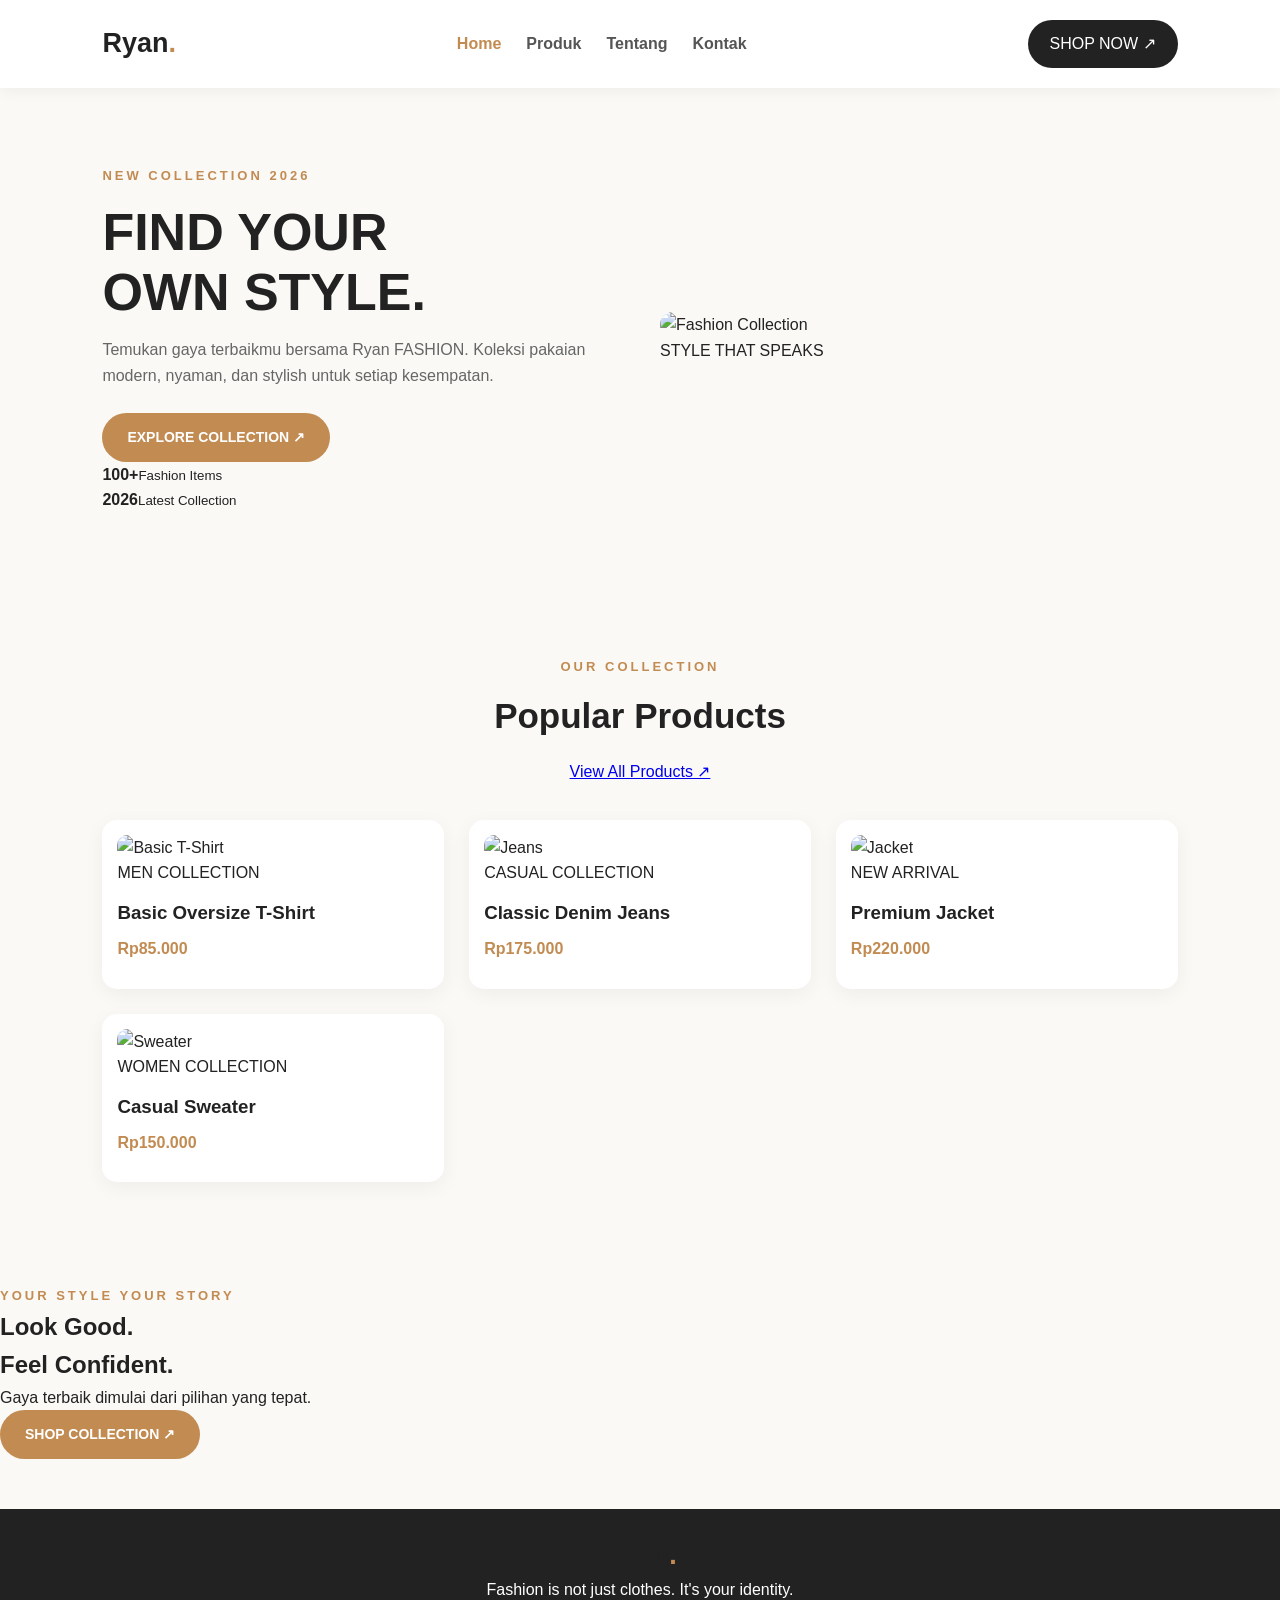
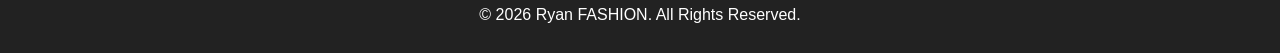
==== index.html @ 741484ca "Update index.html" ====
<!DOCTYPE html>
<html lang="id">
<head>
  <meta charset="UTF-8">
  <meta name="viewport" content="width=device-width, initial-scale=1.0">
  <title>Ryan FASHION - Fashion Store</title>
  <link rel="stylesheet" href="style.css">
</head>
<body>

<header class="navbar">
  <a href="index.html" class="logo">Ryan<span>.</span></a>
  <nav>
    <a class="active" href="index.html">Home</a>
    <a href="produk.html">Produk</a>
    <a href="tentang.html">Tentang</a>
    <a href="kontak.html">Kontak</a>
  </nav>
  <a href="produk.html" class="nav-button">SHOP NOW ↗</a>
</header>

<section class="hero">
  <div class="hero-content">
    <span class="eyebrow">NEW COLLECTION 2026</span>
    <h1>FIND YOUR<br><span>OWN STYLE.</span></h1>
    <p>Temukan gaya terbaikmu bersama Ryan FASHION.
    Koleksi pakaian modern, nyaman, dan stylish untuk setiap kesempatan.</p>
    <a href="produk.html" class="btn">EXPLORE COLLECTION ↗</a>
    <div class="hero-info">
      <div><strong>100+</strong><small>Fashion Items</small></div>
      <div><strong>2026</strong><small>Latest Collection</small></div>
    </div>
  </div>
  <div class="hero-image">
    <img src="https://images.unsplash.com/photo-1483985988355-763728e1935b?w=1000" alt="Fashion Collection">
    <div class="image-label">STYLE THAT SPEAKS</div>
  </div>
</section>

<section class="section">
  <div class="section-heading">
    <div>
      <span class="eyebrow">OUR COLLECTION</span>
      <h2>Popular Products</h2>
    </div>
    <a href="produk.html" class="text-link">View All Products ↗</a>
  </div>

  <div class="products">
    <div class="product-card">
      <img src="https://images.unsplash.com/photo-1521572163474-6864f9cf17ab?w=600" alt="Basic T-Shirt">
      <div class="product-info"><span>MEN COLLECTION</span><h3>Basic Oversize T-Shirt</h3><p>Rp85.000</p></div>
    </div>
    <div class="product-card">
      <img src="https://images.unsplash.com/photo-1542272604-787c3835535d?w=600" alt="Jeans">
      <div class="product-info"><span>CASUAL COLLECTION</span><h3>Classic Denim Jeans</h3><p>Rp175.000</p></div>
    </div>
    <div class="product-card">
      <img src="https://images.unsplash.com/photo-1591047139829-d91aecb6caea?w=600" alt="Jacket">
      <div class="product-info"><span>NEW ARRIVAL</span><h3>Premium Jacket</h3><p>Rp220.000</p></div>
    </div>
    <div class="product-card">
      <img src="https://images.unsplash.com/photo-1434389677669-e08b4cac3105?w=600" alt="Sweater">
      <div class="product-info"><span>WOMEN COLLECTION</span><h3>Casual Sweater</h3><p>Rp150.000</p></div>
    </div>
  </div>
</section>

<section class="promo">
  <div>
    <span class="eyebrow">YOUR STYLE YOUR STORY</span>
    <h2>Look Good.<br>Feel Confident.</h2>
    <p>Gaya terbaik dimulai dari pilihan yang tepat.</p>
    <a href="produk.html" class="btn btn-light">SHOP COLLECTION ↗</a>
  </div>
</section>

<footer>
  <a href="index.html" class="logo footer-logo">Ryan<span>.</span></a>
  <p>Fashion is not just clothes. It's your identity.</p>
  <p class="copyright">© 2026 Ryan FASHION. All Rights Reserved.</p>
</footer>

<script src="script.js"></script>
</body>
</html>
---- style.css ----
* {
  margin: 0;
  padding: 0;
  box-sizing: border-box;
}

body {
  font-family: Arial, sans-serif;
  background: #faf9f6;
  color: #222;
  line-height: 1.6;
}

.navbar {
  display: flex;
  justify-content: space-between;
  align-items: center;
  padding: 20px 8%;
  background: white;
  box-shadow: 0 3px 15px rgba(0,0,0,0.05);
  position: sticky;
  top: 0;
  z-index: 10;
}

.logo {
  font-size: 27px;
  font-weight: bold;
  color: #222;
  text-decoration: none;
}

.logo span {
  color: #c28b52;
}

nav {
  display: flex;
  gap: 25px;
}

nav a {
  text-decoration: none;
  color: #555;
  font-weight: bold;
}

nav a:hover,
nav a.active {
  color: #c28b52;
}

.nav-button {
  background: #222;
  color: white;
  text-decoration: none;
  padding: 11px 22px;
  border-radius: 25px;
}

.hero {
  display: flex;
  align-items: center;
  justify-content: space-between;
  gap: 40px;
  padding: 65px 8%;
  min-height: 500px;
}

.hero-content {
  flex: 1;
}

.hero-content h1 {
  font-size: 52px;
  line-height: 1.15;
  margin: 15px 0;
}

.hero-content p {
  color: #666;
  margin-bottom: 25px;
}

.eyebrow {
  color: #c28b52;
  font-weight: bold;
  letter-spacing: 3px;
  font-size: 13px;
}

.hero-image {
  flex: 1;
}

.hero-image img {
  width: 100%;
  height: 430px;
  object-fit: cover;
  border-radius: 15px;
}

.btn {
  display: inline-block;
  background: #c28b52;
  color: white;
  border: none;
  text-decoration: none;
  padding: 13px 25px;
  border-radius: 30px;
  cursor: pointer;
  font-size: 14px;
  font-weight: bold;
}

.btn:hover {
  background: #a66f3d;
}

.section {
  padding: 65px 8%;
  text-align: center;
}

.section h1,
.section h2 {
  font-size: 35px;
  margin: 10px 0 15px;
}

.products {
  display: grid;
  grid-template-columns: repeat(3, 1fr);
  gap: 25px;
  margin: 35px 0;
}

.product-card {
  background: white;
  padding: 15px;
  border-radius: 15px;
  box-shadow: 0 5px 20px rgba(0,0,0,0.05);
  text-align: left;
}

.product-card img {
  width: 100%;
  height: 250px;
  object-fit: cover;
  border-radius: 10px;
}

.product-card h3 {
  margin-top: 12px;
}

.product-card p {
  color: #c28b52;
  font-weight: bold;
  margin: 8px 0 12px;
}

.product-card .btn {
  width: 100%;
}

.about {
  display: flex;
  align-items: center;
  gap: 50px;
  padding: 80px 8%;
}

.about div {
  flex: 1;
}

.about h1 {
  font-size: 40px;
  margin: 15px 0;
}

.about p {
  color: #666;
  margin-bottom: 18px;
}

.about img {
  width: 48%;
  height: 400px;
  object-fit: cover;
  border-radius: 15px;
}

.contact-grid {
  display: grid;
  grid-template-columns: repeat(3, 1fr);
  gap: 25px;
  margin-top: 40px;
}

.contact-card {
  background: white;
  color: #222;
  text-decoration: none;
  padding: 35px 20px;
  border-radius: 15px;
  box-shadow: 0 5px 20px rgba(0,0,0,0.05);
  transition: 0.3s;
}

.contact-card:hover {
  transform: translateY(-8px);
}

.social-icon {
  font-size: 40px;
  margin-bottom: 10px;
}

.contact-card p {
  color: #777;
  margin-top: 8px;
}

footer {
  text-align: center;
  background: #222;
  color: white;
  padding: 25px;
  margin-top: 50px;
}

@media (max-width: 768px) {
  .navbar {
    flex-direction: column;
    gap: 15px;
  }

  nav {
    flex-wrap: wrap;
    justify-content: center;
    gap: 15px;
  }

  .hero,
  .about {
    flex-direction: column;
  }

  .hero-content h1 {
    font-size: 38px;
  }

  .hero-image img,
  .about img {
    width: 100%;
    height: 300px;
  }

  .products {
    grid-template-columns: repeat(2, 1fr);
  }

  .contact-grid {
    grid-template-columns: 1fr;
  }
}

@media (max-width: 480px) {
  .products {
    grid-template-columns: 1fr;
  }
}
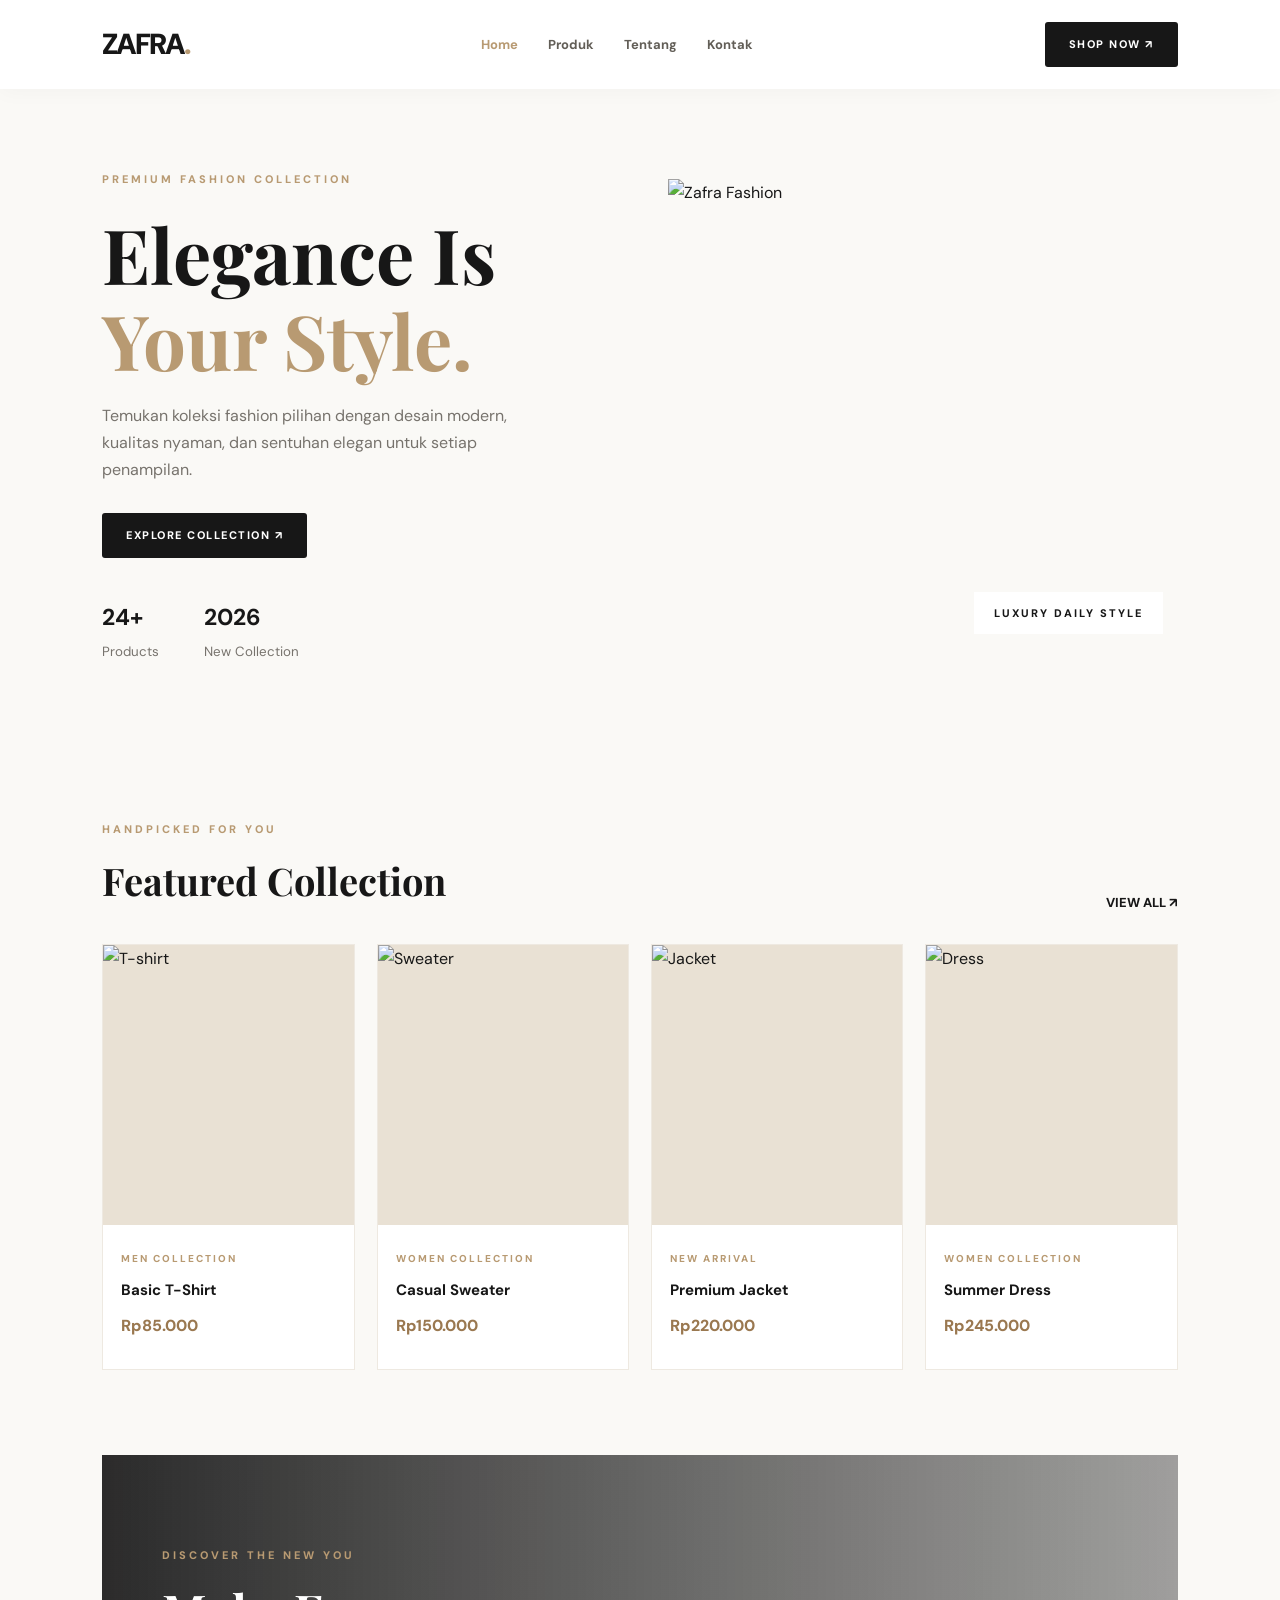
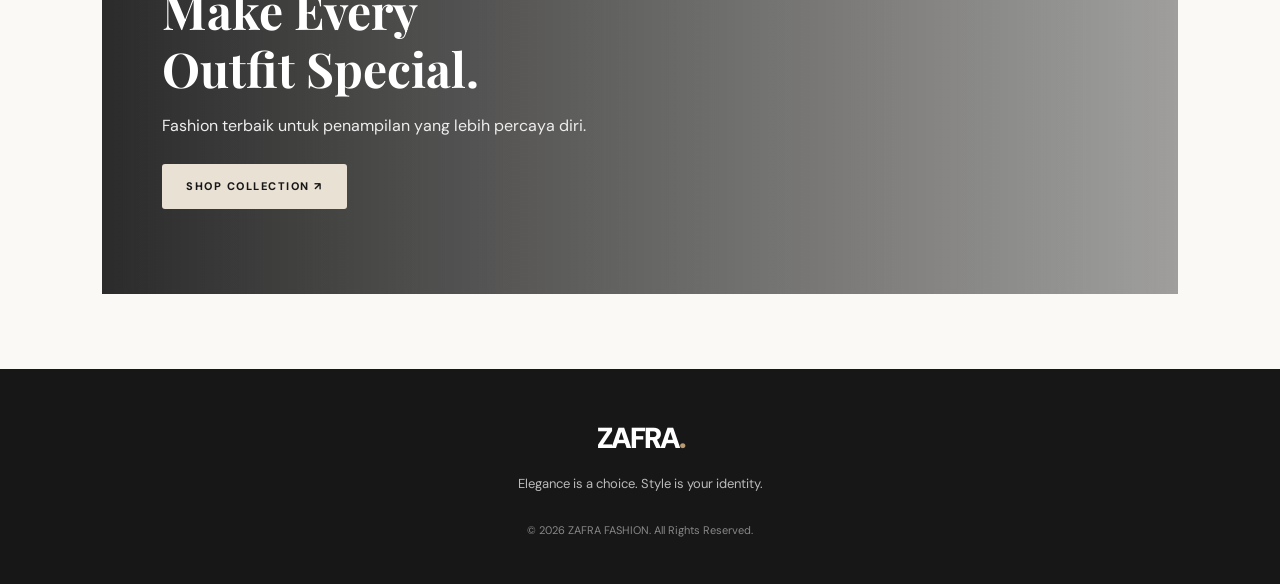
==== commit c985f171: "Update index.html" ====
--- a/index.html
+++ b/index.html
@@ -4,13 +4,13 @@
 <head>
   <meta charset="UTF-8">
   <meta name="viewport" content="width=device-width, initial-scale=1.0">
-  <title>Ryan FASHION - Fashion Store</title>
+  <title>ZAFRA FASHION | Luxury Style</title>
   <link rel="stylesheet" href="style.css">
 </head>
 <body>
 
 <header class="navbar">
-  <a href="index.html" class="logo">Ryan<span>.</span></a>
+  <a href="index.html" class="logo">ZAFRA<span>.</span></a>
   <nav>
     <a class="active" href="index.html">Home</a>
     <a href="produk.html">Produk</a>
@@ -22,64 +22,83 @@
 
 <section class="hero">
   <div class="hero-content">
-    <span class="eyebrow">NEW COLLECTION 2026</span>
-    <h1>FIND YOUR<br><span>OWN STYLE.</span></h1>
-    <p>Temukan gaya terbaikmu bersama Ryan FASHION.
-    Koleksi pakaian modern, nyaman, dan stylish untuk setiap kesempatan.</p>
+    <span class="eyebrow">PREMIUM FASHION COLLECTION</span>
+    <h1>Elegance Is<br><span>Your Style.</span></h1>
+    <p>Temukan koleksi fashion pilihan dengan desain modern,
+    kualitas nyaman, dan sentuhan elegan untuk setiap penampilan.</p>
     <a href="produk.html" class="btn">EXPLORE COLLECTION ↗</a>
-    <div class="hero-info">
-      <div><strong>100+</strong><small>Fashion Items</small></div>
-      <div><strong>2026</strong><small>Latest Collection</small></div>
+
+    <div class="hero-stats">
+      <div><strong>24+</strong><small>Products</small></div>
+      <div><strong>2026</strong><small>New Collection</small></div>
     </div>
   </div>
+
   <div class="hero-image">
-    <img src="https://images.unsplash.com/photo-1483985988355-763728e1935b?w=1000" alt="Fashion Collection">
-    <div class="image-label">STYLE THAT SPEAKS</div>
+    <img src="https://images.unsplash.com/photo-1483985988355-763728e1935b?w=1000" alt="Zafra Fashion">
+    <div class="image-label">LUXURY DAILY STYLE</div>
   </div>
 </section>
 
 <section class="section">
   <div class="section-heading">
     <div>
-      <span class="eyebrow">OUR COLLECTION</span>
-      <h2>Popular Products</h2>
+      <span class="eyebrow">HANDPICKED FOR YOU</span>
+      <h2>Featured Collection</h2>
     </div>
-    <a href="produk.html" class="text-link">View All Products ↗</a>
+    <a href="produk.html" class="text-link">VIEW ALL ↗</a>
   </div>
 
   <div class="products">
     <div class="product-card">
-      <img src="https://images.unsplash.com/photo-1521572163474-6864f9cf17ab?w=600" alt="Basic T-Shirt">
-      <div class="product-info"><span>MEN COLLECTION</span><h3>Basic Oversize T-Shirt</h3><p>Rp85.000</p></div>
+      <img src="https://images.unsplash.com/photo-1521572163474-6864f9cf17ab?w=600" alt="T-shirt">
+      <div class="product-info">
+        <span>MEN COLLECTION</span>
+        <h3>Basic T-Shirt</h3>
+        <p>Rp85.000</p>
+      </div>
     </div>
+
     <div class="product-card">
-      <img src="https://images.unsplash.com/photo-1542272604-787c3835535d?w=600" alt="Jeans">
-      <div class="product-info"><span>CASUAL COLLECTION</span><h3>Classic Denim Jeans</h3><p>Rp175.000</p></div>
+      <img src="https://images.unsplash.com/photo-1434389677669-e08b4cac3105?w=600" alt="Sweater">
+      <div class="product-info">
+        <span>WOMEN COLLECTION</span>
+        <h3>Casual Sweater</h3>
+        <p>Rp150.000</p>
+      </div>
     </div>
+
     <div class="product-card">
       <img src="https://images.unsplash.com/photo-1591047139829-d91aecb6caea?w=600" alt="Jacket">
-      <div class="product-info"><span>NEW ARRIVAL</span><h3>Premium Jacket</h3><p>Rp220.000</p></div>
+      <div class="product-info">
+        <span>NEW ARRIVAL</span>
+        <h3>Premium Jacket</h3>
+        <p>Rp220.000</p>
+      </div>
     </div>
+
     <div class="product-card">
-      <img src="https://images.unsplash.com/photo-1434389677669-e08b4cac3105?w=600" alt="Sweater">
-      <div class="product-info"><span>WOMEN COLLECTION</span><h3>Casual Sweater</h3><p>Rp150.000</p></div>
+      <img src="https://images.unsplash.com/photo-1496747611176-843222e1e57c?w=600" alt="Dress">
+      <div class="product-info">
+        <span>WOMEN COLLECTION</span>
+        <h3>Summer Dress</h3>
+        <p>Rp245.000</p>
+      </div>
     </div>
   </div>
 </section>
 
 <section class="promo">
-  <div>
-    <span class="eyebrow">YOUR STYLE YOUR STORY</span>
-    <h2>Look Good.<br>Feel Confident.</h2>
-    <p>Gaya terbaik dimulai dari pilihan yang tepat.</p>
-    <a href="produk.html" class="btn btn-light">SHOP COLLECTION ↗</a>
-  </div>
+  <span class="eyebrow">DISCOVER THE NEW YOU</span>
+  <h2>Make Every<br>Outfit Special.</h2>
+  <p>Fashion terbaik untuk penampilan yang lebih percaya diri.</p>
+  <a href="produk.html" class="btn btn-light">SHOP COLLECTION ↗</a>
 </section>
 
 <footer>
-  <a href="index.html" class="logo footer-logo">Ryan<span>.</span></a>
-  <p>Fashion is not just clothes. It's your identity.</p>
-  <p class="copyright">© 2026 Ryan FASHION. All Rights Reserved.</p>
+  <a href="index.html" class="logo footer-logo">ZAFRA<span>.</span></a>
+  <p>Elegance is a choice. Style is your identity.</p>
+  <p class="copyright">© 2026 ZAFRA FASHION. All Rights Reserved.</p>
 </footer>
 
 <script src="script.js"></script>
--- a/style.css
+++ b/style.css
@@ -1,3 +1,14 @@
+
+@import url('https://fonts.googleapis.com/css2?family=DM+Sans:wght@400;500;600;700;800&family=Playfair+Display:wght@500;600;700;800&display=swap');
+
+:root {
+  --black: #171717;
+  --gold: #b89a72;
+  --cream: #e9e1d4;
+  --ivory: #faf9f6;
+  --white: #ffffff;
+  --gray: #77736d;
+}
 
 * {
   margin: 0;
@@ -5,270 +16,555 @@
   box-sizing: border-box;
 }
 
+html {
+  scroll-behavior: smooth;
+}
+
 body {
-  font-family: Arial, sans-serif;
-  background: #faf9f6;
-  color: #222;
-  line-height: 1.6;
+  font-family: 'DM Sans', sans-serif;
+  background: var(--ivory);
+  color: var(--black);
+  line-height: 1.7;
+}
+
+img {
+  max-width: 100%;
+  display: block;
+}
+
+a {
+  transition: .3s ease;
 }
 
 .navbar {
-  display: flex;
+  background: var(--white);
+  padding: 20px 8%;
+  display: flex;
+  align-items: center;
   justify-content: space-between;
-  align-items: center;
-  padding: 20px 8%;
-  background: white;
-  box-shadow: 0 3px 15px rgba(0,0,0,0.05);
   position: sticky;
   top: 0;
-  z-index: 10;
+  z-index: 100;
+  box-shadow: 0 3px 20px #00000008;
 }
 
 .logo {
-  font-size: 27px;
-  font-weight: bold;
-  color: #222;
+  color: var(--black);
+  font-size: 29px;
+  font-weight: 900;
+  letter-spacing: -2px;
   text-decoration: none;
 }
 
 .logo span {
-  color: #c28b52;
+  color: var(--gold);
 }
 
 nav {
   display: flex;
-  gap: 25px;
+  gap: 30px;
 }
 
 nav a {
   text-decoration: none;
-  color: #555;
-  font-weight: bold;
+  color: #625e57;
+  font-size: 13px;
+  font-weight: 700;
 }
 
 nav a:hover,
 nav a.active {
-  color: #c28b52;
-}
-
-.nav-button {
-  background: #222;
+  color: var(--gold);
+}
+
+.nav-button,
+.btn {
+  display: inline-block;
+  background: var(--black);
   color: white;
+  padding: 13px 24px;
   text-decoration: none;
-  padding: 11px 22px;
-  border-radius: 25px;
+  border: none;
+  border-radius: 3px;
+  font-size: 11px;
+  font-weight: 800;
+  letter-spacing: 1.5px;
+  cursor: pointer;
+}
+
+.nav-button:hover,
+.btn:hover {
+  background: var(--gold);
+  transform: translateY(-3px);
+}
+
+.eyebrow {
+  color: var(--gold);
+  font-size: 11px;
+  font-weight: 800;
+  letter-spacing: 3px;
 }
 
 .hero {
   display: flex;
   align-items: center;
-  justify-content: space-between;
-  gap: 40px;
-  padding: 65px 8%;
-  min-height: 500px;
+  gap: 55px;
+  padding: 75px 8%;
+  min-height: 580px;
 }
 
 .hero-content {
   flex: 1;
 }
 
-.hero-content h1 {
-  font-size: 52px;
-  line-height: 1.15;
-  margin: 15px 0;
+.hero h1 {
+  font-family: 'Playfair Display', serif;
+  font-size: clamp(48px, 6vw, 76px);
+  line-height: 1.12;
+  margin: 20px 0;
+}
+
+.hero h1 span,
+.page-banner h1 span {
+  color: var(--gold);
 }
 
 .hero-content p {
-  color: #666;
-  margin-bottom: 25px;
-}
-
-.eyebrow {
-  color: #c28b52;
-  font-weight: bold;
-  letter-spacing: 3px;
-  font-size: 13px;
+  color: var(--gray);
+  max-width: 450px;
+  margin-bottom: 30px;
 }
 
 .hero-image {
   flex: 1;
+  position: relative;
 }
 
 .hero-image img {
   width: 100%;
-  height: 430px;
+  height: 470px;
   object-fit: cover;
-  border-radius: 15px;
-}
-
-.btn {
-  display: inline-block;
-  background: #c28b52;
-  color: white;
-  border: none;
+}
+
+.image-label {
+  position: absolute;
+  right: 15px;
+  bottom: 15px;
+  background: white;
+  padding: 12px 20px;
+  font-size: 11px;
+  font-weight: 800;
+  letter-spacing: 2px;
+}
+
+.hero-stats {
+  display: flex;
+  gap: 45px;
+  margin-top: 40px;
+}
+
+.hero-stats strong {
+  display: block;
+  font-size: 23px;
+}
+
+.hero-stats small {
+  color: var(--gray);
+}
+
+.section {
+  padding: 75px 8%;
+}
+
+.section-heading {
+  display: flex;
+  align-items: end;
+  justify-content: space-between;
+  margin-bottom: 30px;
+}
+
+.section h2 {
+  font-family: 'Playfair Display', serif;
+  font-size: 38px;
+  margin-top: 8px;
+}
+
+.text-link {
+  color: var(--black);
   text-decoration: none;
-  padding: 13px 25px;
-  border-radius: 30px;
-  cursor: pointer;
-  font-size: 14px;
-  font-weight: bold;
-}
-
-.btn:hover {
-  background: #a66f3d;
-}
-
-.section {
-  padding: 65px 8%;
-  text-align: center;
-}
-
-.section h1,
-.section h2 {
-  font-size: 35px;
-  margin: 10px 0 15px;
+  font-size: 13px;
+  font-weight: 800;
 }
 
 .products {
   display: grid;
-  grid-template-columns: repeat(3, 1fr);
-  gap: 25px;
-  margin: 35px 0;
+  grid-template-columns: repeat(4, minmax(0, 1fr));
+  gap: 22px;
 }
 
 .product-card {
   background: white;
-  padding: 15px;
-  border-radius: 15px;
-  box-shadow: 0 5px 20px rgba(0,0,0,0.05);
-  text-align: left;
+  overflow: hidden;
+  transition: .3s;
+  border: 1px solid #eee9e1;
+}
+
+.product-card:hover {
+  transform: translateY(-7px);
+  box-shadow: 0 15px 35px #00000012;
 }
 
 .product-card img {
   width: 100%;
-  height: 250px;
+  height: 280px;
   object-fit: cover;
-  border-radius: 10px;
-}
-
-.product-card h3 {
-  margin-top: 12px;
-}
-
-.product-card p {
-  color: #c28b52;
-  font-weight: bold;
-  margin: 8px 0 12px;
-}
-
-.product-card .btn {
+  background: var(--cream);
+}
+
+.product-info {
+  padding: 18px;
+}
+
+.product-info span {
+  color: var(--gold);
+  font-size: 10px;
+  font-weight: 800;
+  letter-spacing: 2px;
+}
+
+.product-info h3 {
+  font-size: 15px;
+  margin: 8px 0;
+}
+
+.product-info p {
+  font-weight: 800;
+  color: #9a7850;
+  margin-bottom: 12px;
+}
+
+.product-info .btn {
   width: 100%;
+  text-align: center;
+}
+
+.promo {
+  margin: 10px 8% 75px;
+  padding: 85px 60px;
+  color: white;
+  background: linear-gradient(90deg, #171717e8, #17171766),
+    url('https://images.unsplash.com/photo-1441986300917-64674bd600d8?w=1400') center/cover;
+}
+
+.promo h2 {
+  font-family: 'Playfair Display', serif;
+  font-size: 48px;
+  line-height: 1.2;
+  margin: 15px 0;
+}
+
+.promo p {
+  margin-bottom: 25px;
+  color: #eee;
+}
+
+.btn-light {
+  background: var(--cream);
+  color: var(--black);
+}
+
+.page-banner {
+  text-align: center;
+  padding: 95px 20px;
+  background: var(--cream);
+}
+
+.page-banner h1 {
+  font-family: 'Playfair Display', serif;
+  font-size: clamp(42px, 6vw, 68px);
+  margin: 15px 0;
+}
+
+.page-banner p {
+  color: var(--gray);
+}
+
+.shop-toolbar {
+  display: grid;
+  grid-template-columns: 1fr 220px 180px;
+  gap: 12px;
+  margin-bottom: 30px;
+}
+
+.shop-toolbar input,
+.shop-toolbar select {
+  padding: 15px;
+  border: 1px solid #e2ddd4;
+  background: white;
+  font: inherit;
+  outline-color: var(--gold);
+  border-radius: 3px;
+}
+
+.product-count {
+  color: var(--gray);
+  font-size: 13px;
+  margin-bottom: 20px;
+}
+
+.empty-message {
+  text-align: center;
+  padding: 40px;
+  color: var(--gray);
 }
 
 .about {
   display: flex;
   align-items: center;
-  gap: 50px;
+  gap: 55px;
   padding: 80px 8%;
 }
 
-.about div {
+.about-image,
+.about-content {
   flex: 1;
 }
 
-.about h1 {
-  font-size: 40px;
+.about-image img {
+  width: 100%;
+  height: 470px;
+  object-fit: cover;
+}
+
+.about-content h2 {
+  font-family: 'Playfair Display', serif;
+  font-size: 44px;
+  line-height: 1.2;
   margin: 15px 0;
 }
 
-.about p {
-  color: #666;
+.about-content p {
+  color: var(--gray);
   margin-bottom: 18px;
 }
 
-.about img {
-  width: 48%;
-  height: 400px;
-  object-fit: cover;
-  border-radius: 15px;
+.values {
+  display: grid;
+  grid-template-columns: repeat(3, 1fr);
+  gap: 22px;
+  padding: 20px 8% 80px;
+}
+
+.values div {
+  background: white;
+  padding: 35px;
+  border: 1px solid #eee9e1;
+}
+
+.values span {
+  color: var(--gold);
+  font-size: 28px;
+  font-weight: 900;
+}
+
+.values h3 {
+  margin: 12px 0;
+}
+
+.values p {
+  color: var(--gray);
+  font-size: 14px;
+}
+
+.contact {
+  text-align: center;
+}
+
+.contact-description {
+  color: var(--gray);
+  max-width: 520px;
+  margin: 12px auto;
 }
 
 .contact-grid {
   display: grid;
   grid-template-columns: repeat(3, 1fr);
   gap: 25px;
-  margin-top: 40px;
+  margin-top: 45px;
 }
 
 .contact-card {
   background: white;
-  color: #222;
+  padding: 42px 20px;
   text-decoration: none;
-  padding: 35px 20px;
-  border-radius: 15px;
-  box-shadow: 0 5px 20px rgba(0,0,0,0.05);
-  transition: 0.3s;
+  color: var(--black);
+  border: 1px solid #eee9e1;
+  transition: .3s;
 }
 
 .contact-card:hover {
-  transform: translateY(-8px);
+  transform: translateY(-10px);
+  box-shadow: 0 15px 35px #00000012;
 }
 
 .social-icon {
-  font-size: 40px;
-  margin-bottom: 10px;
+  width: 70px;
+  height: 70px;
+  margin: auto auto 18px;
+  border-radius: 50%;
+  display: flex;
+  justify-content: center;
+  align-items: center;
+  background: var(--cream);
+}
+
+.social-icon svg {
+  width: 35px;
+  height: 35px;
+}
+
+.instagram .social-icon { color: #d62976; }
+.tiktok .social-icon { color: #111; }
+.whatsapp .social-icon { color: #20a45a; }
+
+.contact-card h3 {
+  font-size: 21px;
 }
 
 .contact-card p {
-  color: #777;
-  margin-top: 8px;
+  color: var(--gray);
+  font-size: 13px;
+}
+
+.social-link {
+  display: inline-block;
+  color: var(--gold);
+  font-size: 11px;
+  font-weight: 900;
+  letter-spacing: 2px;
+  margin-top: 20px;
+}
+
+.contact-bottom {
+  text-align: center;
+  background: var(--black);
+  color: white;
+  padding: 70px 20px;
+}
+
+.contact-bottom h2 {
+  font-family: 'Playfair Display', serif;
+  font-size: 32px;
+}
+
+.contact-bottom p {
+  color: #ccc;
+  margin: 12px 0 25px;
 }
 
 footer {
   text-align: center;
-  background: #222;
+  padding: 45px 20px;
+  background: var(--black);
   color: white;
-  padding: 25px;
-  margin-top: 50px;
-}
-
-@media (max-width: 768px) {
+}
+
+.footer-logo {
+  color: white;
+}
+
+footer p {
+  color: #bbb;
+  font-size: 13px;
+  margin-top: 10px;
+}
+
+footer .copyright {
+  color: #888;
+  margin-top: 25px;
+  font-size: 11px;
+}
+
+@media(max-width: 1000px) {
+  .products {
+    grid-template-columns: repeat(3, 1fr);
+  }
+}
+
+@media(max-width: 700px) {
   .navbar {
     flex-direction: column;
-    gap: 15px;
+    gap: 17px;
   }
 
   nav {
     flex-wrap: wrap;
     justify-content: center;
-    gap: 15px;
+    gap: 16px;
   }
 
   .hero,
   .about {
     flex-direction: column;
-  }
-
-  .hero-content h1 {
-    font-size: 38px;
+    padding: 45px 6%;
   }
 
   .hero-image img,
-  .about img {
-    width: 100%;
-    height: 300px;
+  .about-image img {
+    height: 330px;
+  }
+
+  .hero h1 {
+    font-size: 48px;
+  }
+
+  .section {
+    padding: 50px 6%;
   }
 
   .products {
     grid-template-columns: repeat(2, 1fr);
-  }
-
-  .contact-grid {
+    gap: 12px;
+  }
+
+  .product-card img {
+    height: 220px;
+  }
+
+  .product-info {
+    padding: 12px;
+  }
+
+  .product-info h3 {
+    font-size: 13px;
+  }
+
+  .shop-toolbar {
     grid-template-columns: 1fr;
   }
-}
-
-@media (max-width: 480px) {
+
+  .contact-grid,
+  .values {
+    grid-template-columns: 1fr;
+  }
+
+  .promo {
+    margin: 10px 6% 40px;
+    padding: 50px 25px;
+  }
+
+  .promo h2 {
+    font-size: 36px;
+  }
+
+  .section-heading {
+    align-items: start;
+    flex-direction: column;
+    gap: 12px;
+  }
+}
+
+@media(max-width: 380px) {
   .products {
     grid-template-columns: 1fr;
   }
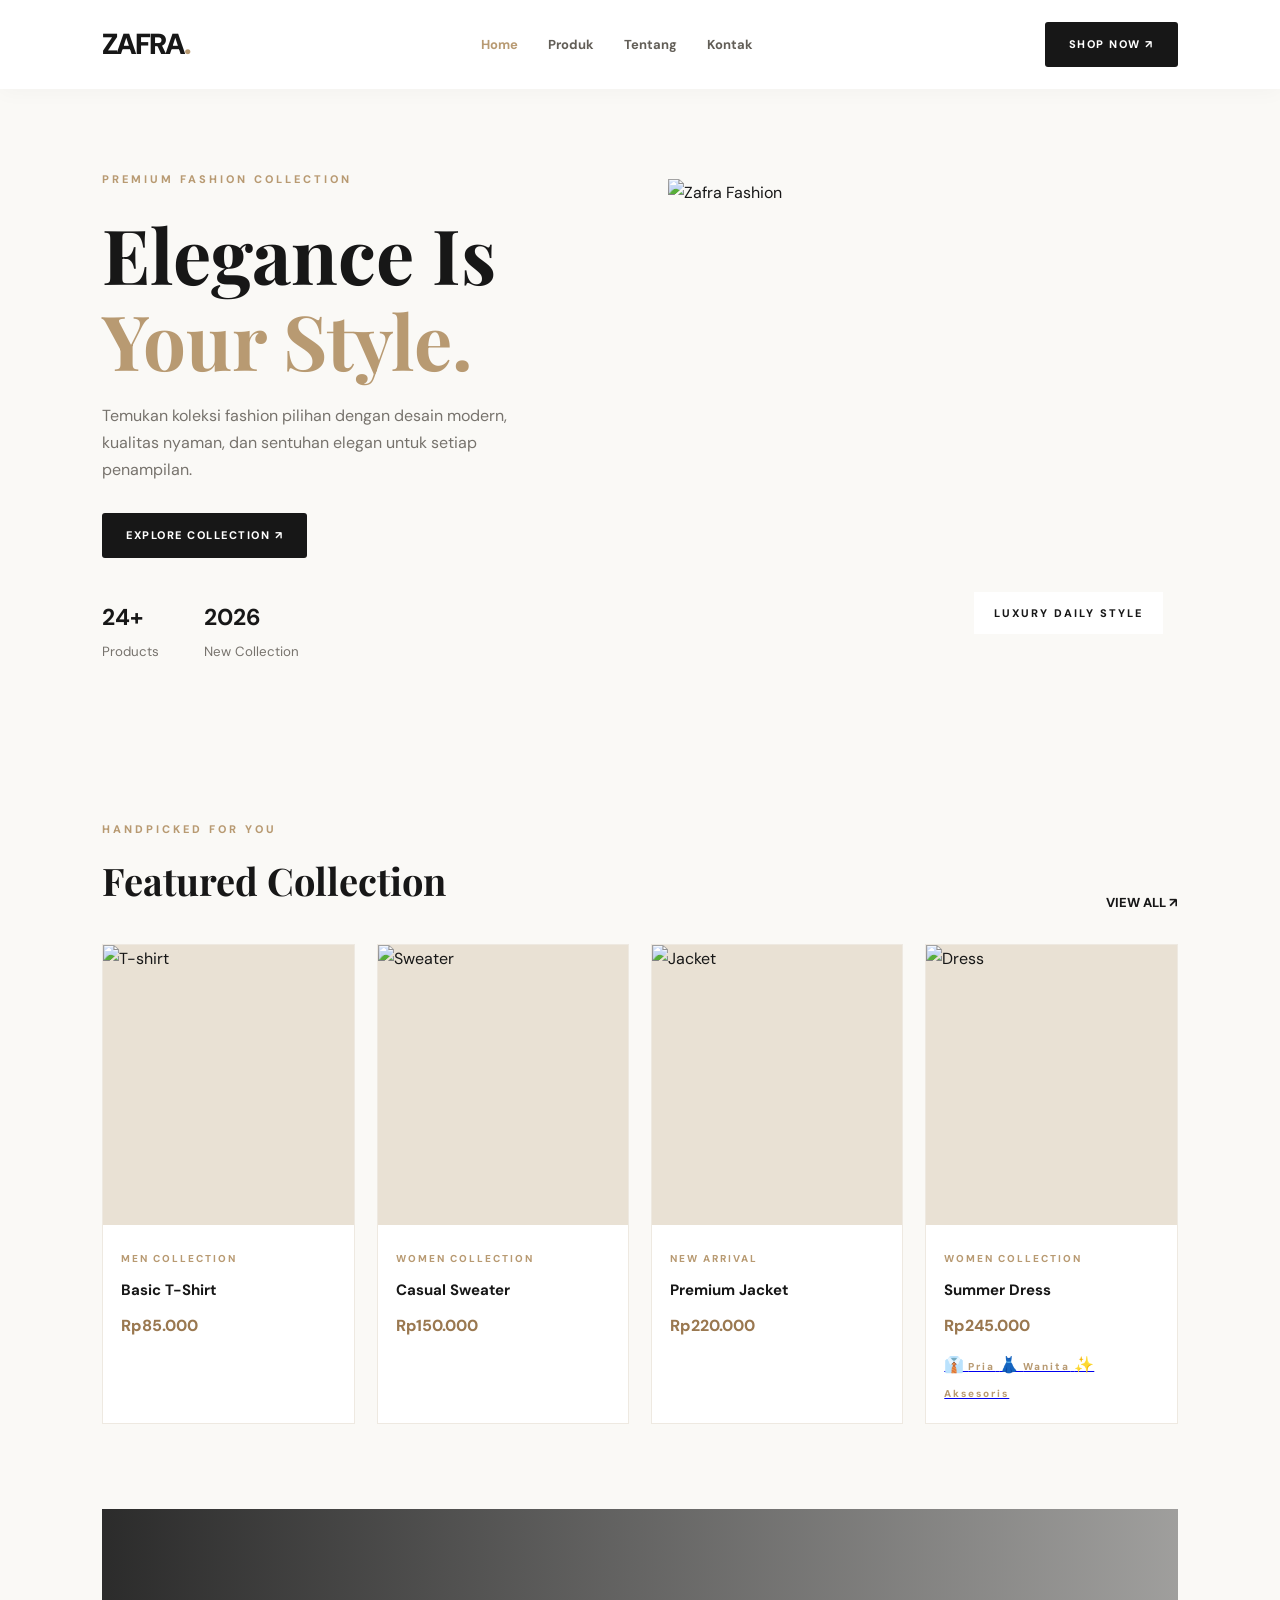
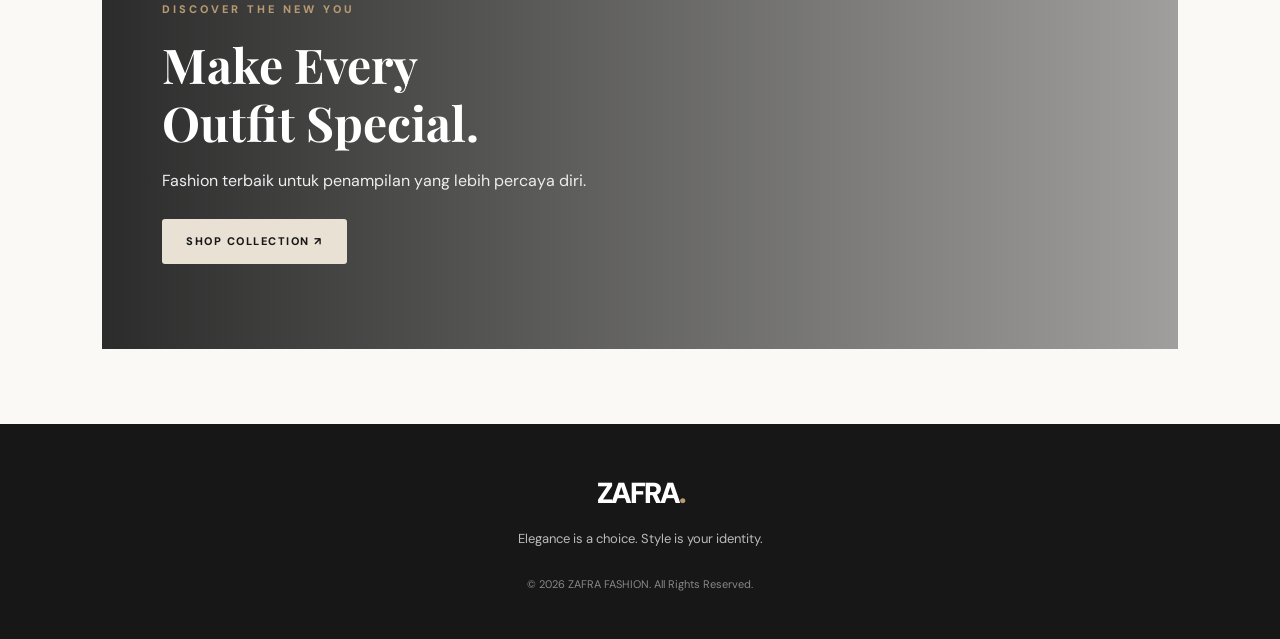
==== commit 61339ac2: "Update index.html" ====
--- a/index.html
+++ b/index.html
@@ -83,6 +83,23 @@
         <span>WOMEN COLLECTION</span>
         <h3>Summer Dress</h3>
         <p>Rp245.000</p>
+
+
+        <div class="category-grid">
+
+  <a href="produk.html?category=Pria" class="category-card">
+    👔 <span>Pria</span>
+  </a>
+
+  <a href="produk.html?category=Wanita" class="category-card">
+    👗 <span>Wanita</span>
+  </a>
+
+  <a href="produk.html?category=Aksesoris" class="category-card">
+    ✨ <span>Aksesoris</span>
+  </a>
+
+</div>
       </div>
     </div>
   </div>
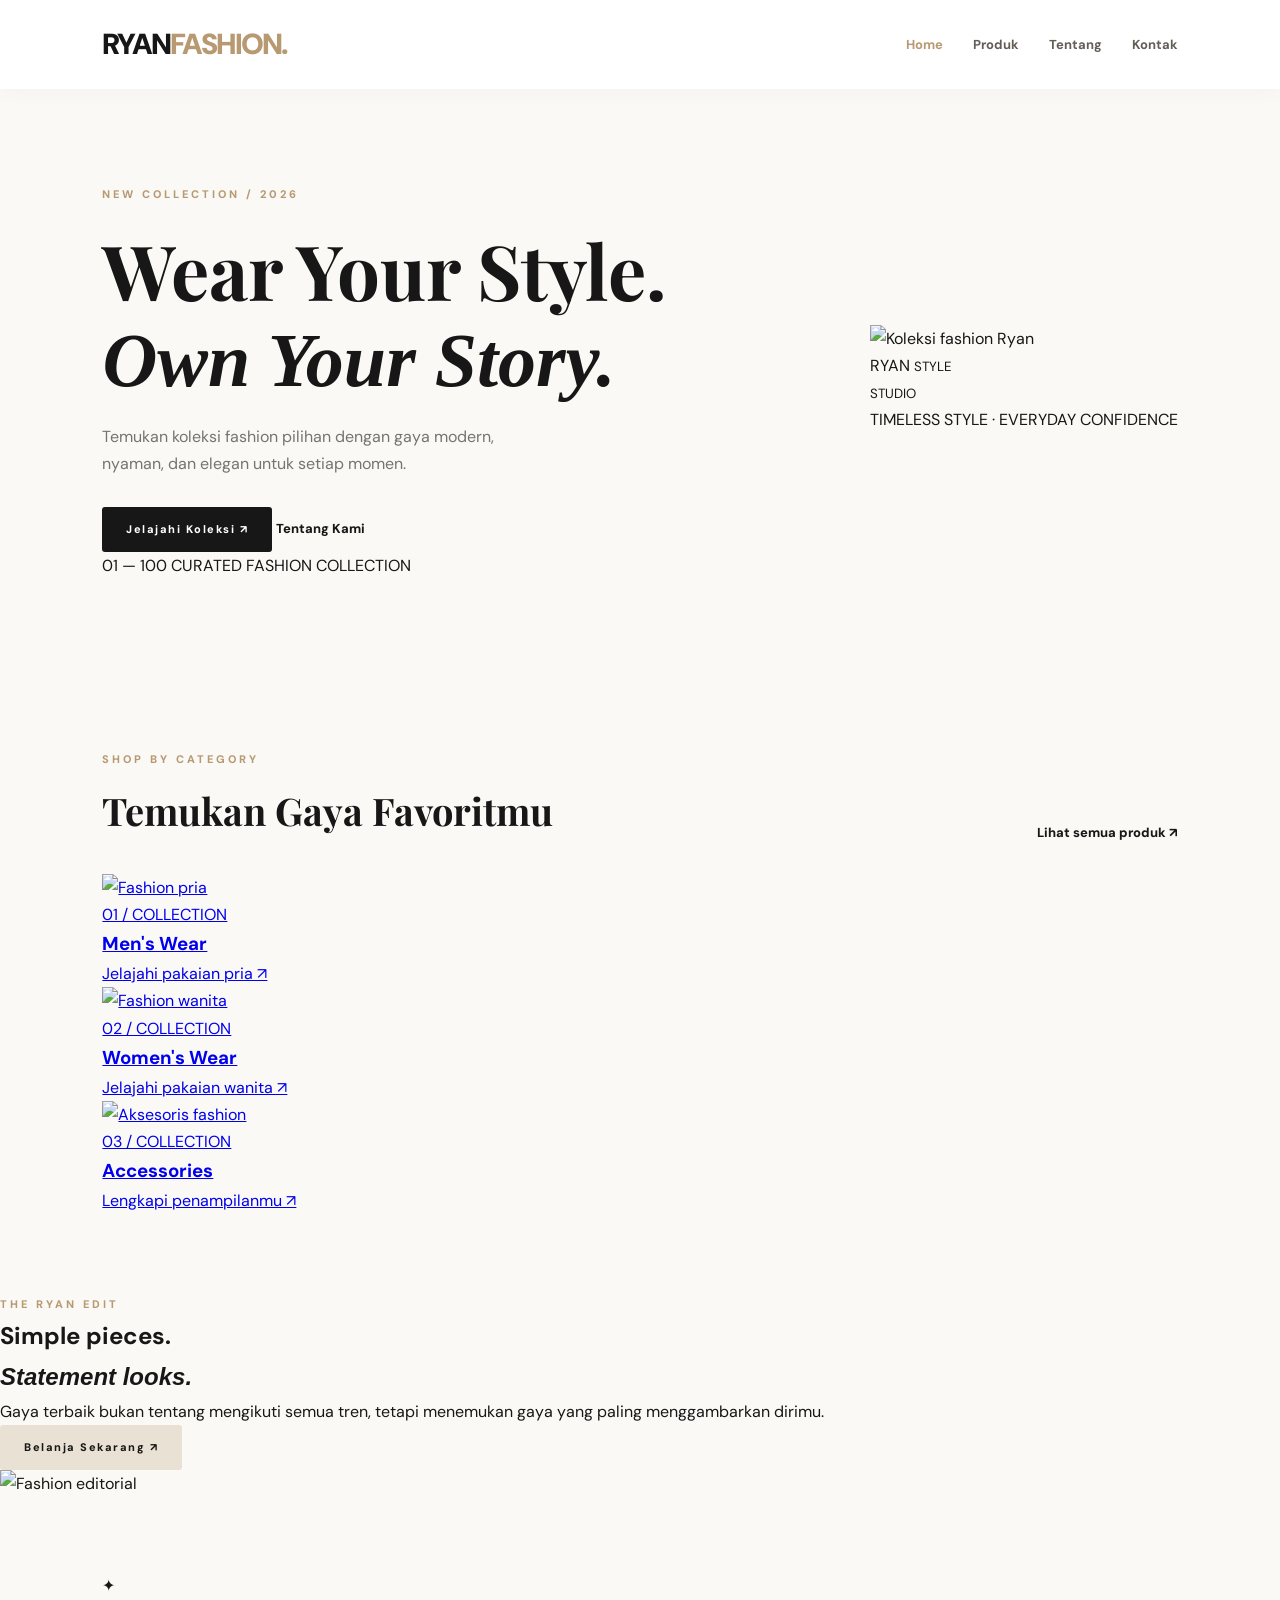
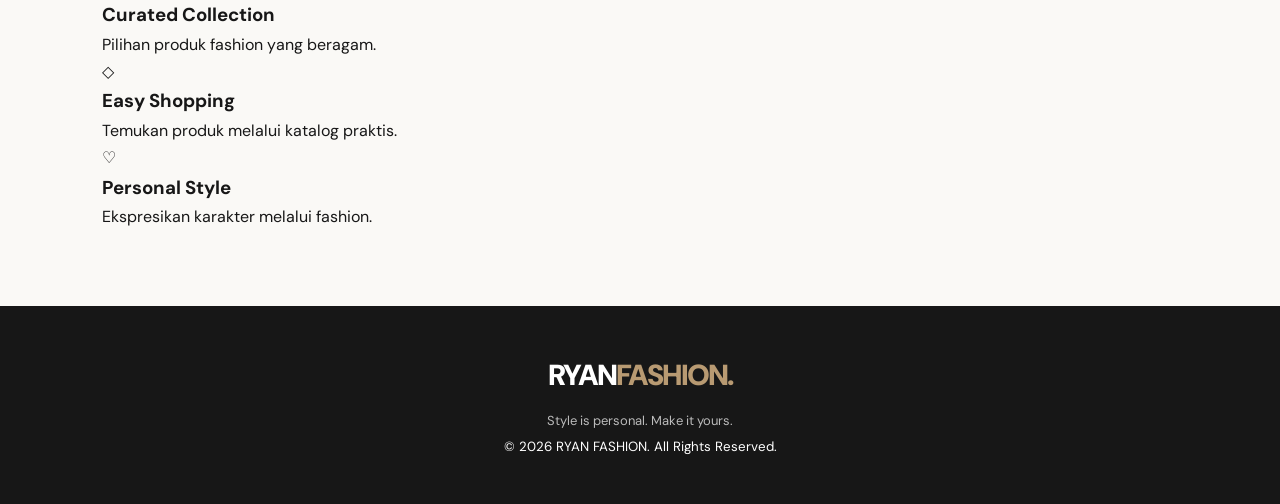
==== commit b18aba6a: "Update index.html" ====
--- a/index.html
+++ b/index.html
@@ -4,120 +4,91 @@
 <head>
   <meta charset="UTF-8">
   <meta name="viewport" content="width=device-width, initial-scale=1.0">
-  <title>ZAFRA FASHION | Luxury Style</title>
+  <title>RYAN FASHION | Home</title>
   <link rel="stylesheet" href="style.css">
 </head>
 <body>
 
 <header class="navbar">
-  <a href="index.html" class="logo">ZAFRA<span>.</span></a>
+  <a class="logo" href="index.html">RYAN<span>FASHION.</span></a>
   <nav>
     <a class="active" href="index.html">Home</a>
     <a href="produk.html">Produk</a>
     <a href="tentang.html">Tentang</a>
     <a href="kontak.html">Kontak</a>
   </nav>
-  <a href="produk.html" class="nav-button">SHOP NOW ↗</a>
 </header>
 
 <section class="hero">
   <div class="hero-content">
-    <span class="eyebrow">PREMIUM FASHION COLLECTION</span>
-    <h1>Elegance Is<br><span>Your Style.</span></h1>
-    <p>Temukan koleksi fashion pilihan dengan desain modern,
-    kualitas nyaman, dan sentuhan elegan untuk setiap penampilan.</p>
-    <a href="produk.html" class="btn">EXPLORE COLLECTION ↗</a>
-
-    <div class="hero-stats">
-      <div><strong>24+</strong><small>Products</small></div>
-      <div><strong>2026</strong><small>New Collection</small></div>
+    <span class="eyebrow">NEW COLLECTION / 2026</span>
+    <h1>Wear Your Style.<br><em>Own Your Story.</em></h1>
+    <p>Temukan koleksi fashion pilihan dengan gaya modern, nyaman, dan elegan untuk setiap momen.</p>
+    <div class="hero-actions">
+      <a href="produk.html" class="btn">Jelajahi Koleksi <span>↗</span></a>
+      <a href="tentang.html" class="text-link">Tentang Kami</a>
+    </div>
+    <div class="hero-note">
+      <span>01 — 100</span>
+      <span>CURATED FASHION COLLECTION</span>
     </div>
   </div>
-
-  <div class="hero-image">
-    <img src="https://images.unsplash.com/photo-1483985988355-763728e1935b?w=1000" alt="Zafra Fashion">
-    <div class="image-label">LUXURY DAILY STYLE</div>
+  <div class="hero-visual">
+    <img src="https://images.unsplash.com/photo-1483985988355-763728e1935b?w=1000" alt="Koleksi fashion Ryan">
+    <div class="hero-stamp">
+      <span>RYAN</span>
+      <small>STYLE<br>STUDIO</small>
+    </div>
+    <div class="hero-caption">TIMELESS STYLE · EVERYDAY CONFIDENCE</div>
   </div>
 </section>
 
 <section class="section">
   <div class="section-heading">
     <div>
-      <span class="eyebrow">HANDPICKED FOR YOU</span>
-      <h2>Featured Collection</h2>
+      <span class="eyebrow">SHOP BY CATEGORY</span>
+      <h2>Temukan Gaya Favoritmu</h2>
     </div>
-    <a href="produk.html" class="text-link">VIEW ALL ↗</a>
+    <a href="produk.html" class="text-link">Lihat semua produk ↗</a>
   </div>
 
-  <div class="products">
-    <div class="product-card">
-      <img src="https://images.unsplash.com/photo-1521572163474-6864f9cf17ab?w=600" alt="T-shirt">
-      <div class="product-info">
-        <span>MEN COLLECTION</span>
-        <h3>Basic T-Shirt</h3>
-        <p>Rp85.000</p>
-      </div>
-    </div>
-
-    <div class="product-card">
-      <img src="https://images.unsplash.com/photo-1434389677669-e08b4cac3105?w=600" alt="Sweater">
-      <div class="product-info">
-        <span>WOMEN COLLECTION</span>
-        <h3>Casual Sweater</h3>
-        <p>Rp150.000</p>
-      </div>
-    </div>
-
-    <div class="product-card">
-      <img src="https://images.unsplash.com/photo-1591047139829-d91aecb6caea?w=600" alt="Jacket">
-      <div class="product-info">
-        <span>NEW ARRIVAL</span>
-        <h3>Premium Jacket</h3>
-        <p>Rp220.000</p>
-      </div>
-    </div>
-
-    <div class="product-card">
-      <img src="https://images.unsplash.com/photo-1496747611176-843222e1e57c?w=600" alt="Dress">
-      <div class="product-info">
-        <span>WOMEN COLLECTION</span>
-        <h3>Summer Dress</h3>
-        <p>Rp245.000</p>
-
-
-        <div class="category-grid">
-
-  <a href="produk.html?category=Pria" class="category-card">
-    👔 <span>Pria</span>
-  </a>
-
-  <a href="produk.html?category=Wanita" class="category-card">
-    👗 <span>Wanita</span>
-  </a>
-
-  <a href="produk.html?category=Aksesoris" class="category-card">
-    ✨ <span>Aksesoris</span>
-  </a>
-
-</div>
-      </div>
-    </div>
+  <div class="category-feature">
+    <a class="category-feature-card men" href="produk.html?category=Pria">
+      <img src="https://images.unsplash.com/photo-1516257984-b1b4d707412e?w=900" alt="Fashion pria">
+      <div><span>01 / COLLECTION</span><h3>Men's Wear</h3><p>Jelajahi pakaian pria ↗</p></div>
+    </a>
+    <a class="category-feature-card women" href="produk.html?category=Wanita">
+      <img src="https://images.unsplash.com/photo-1485230895905-ec40ba36b9bc?w=900" alt="Fashion wanita">
+      <div><span>02 / COLLECTION</span><h3>Women's Wear</h3><p>Jelajahi pakaian wanita ↗</p></div>
+    </a>
+    <a class="category-feature-card accessories" href="produk.html?category=Aksesoris">
+      <img src="https://images.unsplash.com/photo-1490481651871-ab68de25d43d?w=900" alt="Aksesoris fashion">
+      <div><span>03 / COLLECTION</span><h3>Accessories</h3><p>Lengkapi penampilanmu ↗</p></div>
+    </a>
   </div>
 </section>
 
-<section class="promo">
-  <span class="eyebrow">DISCOVER THE NEW YOU</span>
-  <h2>Make Every<br>Outfit Special.</h2>
-  <p>Fashion terbaik untuk penampilan yang lebih percaya diri.</p>
-  <a href="produk.html" class="btn btn-light">SHOP COLLECTION ↗</a>
+<section class="editorial">
+  <div>
+    <span class="eyebrow">THE RYAN EDIT</span>
+    <h2>Simple pieces.<br><em>Statement looks.</em></h2>
+    <p>Gaya terbaik bukan tentang mengikuti semua tren, tetapi menemukan gaya yang paling menggambarkan dirimu.</p>
+    <a href="produk.html" class="btn btn-light">Belanja Sekarang ↗</a>
+  </div>
+  <img src="https://images.unsplash.com/photo-1539109136881-3be0616acf4b?w=900" alt="Fashion editorial">
+</section>
+
+<section class="section mini-benefits">
+  <div><span>✦</span><h3>Curated Collection</h3><p>Pilihan produk fashion yang beragam.</p></div>
+  <div><span>◇</span><h3>Easy Shopping</h3><p>Temukan produk melalui katalog praktis.</p></div>
+  <div><span>♡</span><h3>Personal Style</h3><p>Ekspresikan karakter melalui fashion.</p></div>
 </section>
 
 <footer>
-  <a href="index.html" class="logo footer-logo">ZAFRA<span>.</span></a>
-  <p>Elegance is a choice. Style is your identity.</p>
-  <p class="copyright">© 2026 ZAFRA FASHION. All Rights Reserved.</p>
+  <a class="logo footer-logo" href="index.html">RYAN<span>FASHION.</span></a>
+  <p>Style is personal. Make it yours.</p>
+  <small>© 2026 RYAN FASHION. All Rights Reserved.</small>
 </footer>
 
-<script src="script.js"></script>
 </body>
 </html>
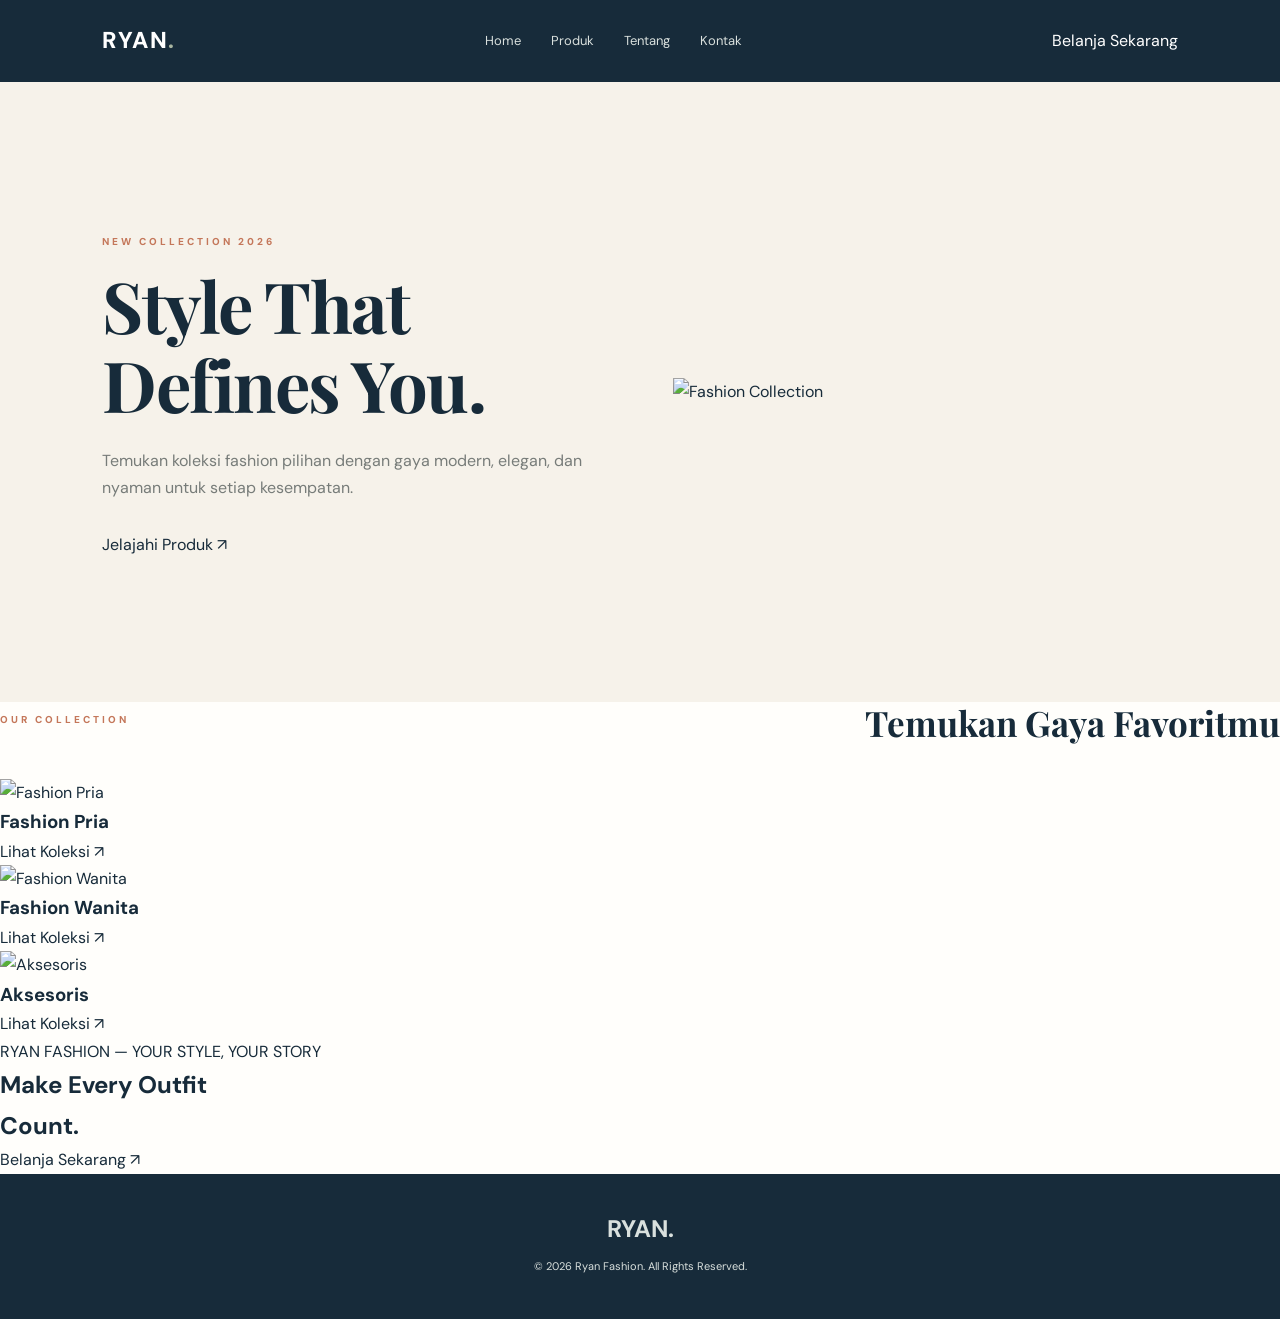
==== commit fdbdcde1: "Update index.html" ====
--- a/index.html
+++ b/index.html
@@ -4,90 +4,70 @@
 <head>
   <meta charset="UTF-8">
   <meta name="viewport" content="width=device-width, initial-scale=1.0">
-  <title>RYAN FASHION | Home</title>
+  <title>RYAN FASHION | Fashion Store</title>
   <link rel="stylesheet" href="style.css">
 </head>
 <body>
 
 <header class="navbar">
-  <a class="logo" href="index.html">RYAN<span>FASHION.</span></a>
+  <a href="index.html" class="logo">RYAN<span>.</span></a>
   <nav>
-    <a class="active" href="index.html">Home</a>
+    <a href="index.html">Home</a>
     <a href="produk.html">Produk</a>
     <a href="tentang.html">Tentang</a>
     <a href="kontak.html">Kontak</a>
   </nav>
+  <a href="produk.html" class="nav-button">Belanja Sekarang</a>
 </header>
 
 <section class="hero">
   <div class="hero-content">
-    <span class="eyebrow">NEW COLLECTION / 2026</span>
-    <h1>Wear Your Style.<br><em>Own Your Story.</em></h1>
-    <p>Temukan koleksi fashion pilihan dengan gaya modern, nyaman, dan elegan untuk setiap momen.</p>
-    <div class="hero-actions">
-      <a href="produk.html" class="btn">Jelajahi Koleksi <span>↗</span></a>
-      <a href="tentang.html" class="text-link">Tentang Kami</a>
-    </div>
-    <div class="hero-note">
-      <span>01 — 100</span>
-      <span>CURATED FASHION COLLECTION</span>
-    </div>
+    <p class="eyebrow">NEW COLLECTION 2026</p>
+    <h1>Style That<br>Defines <span>You.</span></h1>
+    <p class="hero-desc">
+      Temukan koleksi fashion pilihan dengan gaya modern,
+      elegan, dan nyaman untuk setiap kesempatan.
+    </p>
+    <a href="produk.html" class="main-button">Jelajahi Produk ↗</a>
   </div>
-  <div class="hero-visual">
-    <img src="https://images.unsplash.com/photo-1483985988355-763728e1935b?w=1000" alt="Koleksi fashion Ryan">
-    <div class="hero-stamp">
-      <span>RYAN</span>
-      <small>STYLE<br>STUDIO</small>
-    </div>
-    <div class="hero-caption">TIMELESS STYLE · EVERYDAY CONFIDENCE</div>
+  <div class="hero-image">
+    <img src="https://images.unsplash.com/photo-1483985988355-763728e1935b?w=1000" alt="Fashion Collection">
   </div>
 </section>
 
-<section class="section">
+<section class="categories">
   <div class="section-heading">
-    <div>
-      <span class="eyebrow">SHOP BY CATEGORY</span>
-      <h2>Temukan Gaya Favoritmu</h2>
-    </div>
-    <a href="produk.html" class="text-link">Lihat semua produk ↗</a>
+    <p class="eyebrow">OUR COLLECTION</p>
+    <h2>Temukan Gaya Favoritmu</h2>
   </div>
 
-  <div class="category-feature">
-    <a class="category-feature-card men" href="produk.html?category=Pria">
-      <img src="https://images.unsplash.com/photo-1516257984-b1b4d707412e?w=900" alt="Fashion pria">
-      <div><span>01 / COLLECTION</span><h3>Men's Wear</h3><p>Jelajahi pakaian pria ↗</p></div>
+  <div class="category-grid">
+    <a href="produk.html?category=Pria" class="category-card">
+      <img src="https://images.unsplash.com/photo-1516257984-b1b4d707412e?w=700" alt="Fashion Pria">
+      <div><h3>Fashion Pria</h3><span>Lihat Koleksi ↗</span></div>
     </a>
-    <a class="category-feature-card women" href="produk.html?category=Wanita">
-      <img src="https://images.unsplash.com/photo-1485230895905-ec40ba36b9bc?w=900" alt="Fashion wanita">
-      <div><span>02 / COLLECTION</span><h3>Women's Wear</h3><p>Jelajahi pakaian wanita ↗</p></div>
+
+    <a href="produk.html?category=Wanita" class="category-card">
+      <img src="https://images.unsplash.com/photo-1483985988355-763728e1935b?w=700" alt="Fashion Wanita">
+      <div><h3>Fashion Wanita</h3><span>Lihat Koleksi ↗</span></div>
     </a>
-    <a class="category-feature-card accessories" href="produk.html?category=Aksesoris">
-      <img src="https://images.unsplash.com/photo-1490481651871-ab68de25d43d?w=900" alt="Aksesoris fashion">
-      <div><span>03 / COLLECTION</span><h3>Accessories</h3><p>Lengkapi penampilanmu ↗</p></div>
+
+    <a href="produk.html?category=Aksesoris" class="category-card">
+      <img src="https://images.unsplash.com/photo-1523381210434-271e8be1f52b?w=700" alt="Aksesoris">
+      <div><h3>Aksesoris</h3><span>Lihat Koleksi ↗</span></div>
     </a>
   </div>
 </section>
 
-<section class="editorial">
-  <div>
-    <span class="eyebrow">THE RYAN EDIT</span>
-    <h2>Simple pieces.<br><em>Statement looks.</em></h2>
-    <p>Gaya terbaik bukan tentang mengikuti semua tren, tetapi menemukan gaya yang paling menggambarkan dirimu.</p>
-    <a href="produk.html" class="btn btn-light">Belanja Sekarang ↗</a>
-  </div>
-  <img src="https://images.unsplash.com/photo-1539109136881-3be0616acf4b?w=900" alt="Fashion editorial">
-</section>
-
-<section class="section mini-benefits">
-  <div><span>✦</span><h3>Curated Collection</h3><p>Pilihan produk fashion yang beragam.</p></div>
-  <div><span>◇</span><h3>Easy Shopping</h3><p>Temukan produk melalui katalog praktis.</p></div>
-  <div><span>♡</span><h3>Personal Style</h3><p>Ekspresikan karakter melalui fashion.</p></div>
+<section class="promo">
+  <p>RYAN FASHION — YOUR STYLE, YOUR STORY</p>
+  <h2>Make Every Outfit<br>Count.</h2>
+  <a href="produk.html" class="main-button">Belanja Sekarang ↗</a>
 </section>
 
 <footer>
-  <a class="logo footer-logo" href="index.html">RYAN<span>FASHION.</span></a>
-  <p>Style is personal. Make it yours.</p>
-  <small>© 2026 RYAN FASHION. All Rights Reserved.</small>
+  <h2>RYAN<span>.</span></h2>
+  <p>© 2026 Ryan Fashion. All Rights Reserved.</p>
 </footer>
 
 </body>
--- a/style.css
+++ b/style.css
@@ -1,13 +1,16 @@
 
-@import url('https://fonts.googleapis.com/css2?family=DM+Sans:wght@400;500;600;700;800&family=Playfair+Display:wght@500;600;700;800&display=swap');
+@import url('https://fonts.googleapis.com/css2?family=DM+Sans:wght@400;500;600;700;800&family=Playfair+Display:ital,wght@0,600;0,700;1,600;1,700&display=swap');
 
 :root {
-  --black: #171717;
-  --gold: #b89a72;
-  --cream: #e9e1d4;
-  --ivory: #faf9f6;
-  --white: #ffffff;
-  --gray: #77736d;
+  --navy: #172B3A;
+  --navy-light: #294353;
+  --sage: #A8B5A0;
+  --terracotta: #C4775A;
+  --ivory: #F6F2EA;
+  --paper: #FFFEFB;
+  --muted: #777C79;
+  --line: #E5E1D8;
+  --white: #FFFFFF;
 }
 
 * {
@@ -16,556 +19,881 @@
   box-sizing: border-box;
 }
 
-html {
-  scroll-behavior: smooth;
-}
+html { scroll-behavior: smooth; }
 
 body {
+  background: var(--paper);
+  color: var(--navy);
   font-family: 'DM Sans', sans-serif;
-  background: var(--ivory);
-  color: var(--black);
   line-height: 1.7;
 }
 
-img {
-  max-width: 100%;
-  display: block;
-}
-
-a {
-  transition: .3s ease;
-}
+a { color: inherit; text-decoration: none; }
 
 .navbar {
-  background: var(--white);
-  padding: 20px 8%;
-  display: flex;
-  align-items: center;
+  min-height: 82px;
+  padding: 16px 8%;
+  background: var(--navy);
+  color: white;
+  display: flex;
   justify-content: space-between;
-  position: sticky;
-  top: 0;
-  z-index: 100;
-  box-shadow: 0 3px 20px #00000008;
+  align-items: center;
+  gap: 25px;
 }
 
 .logo {
-  color: var(--black);
-  font-size: 29px;
-  font-weight: 900;
-  letter-spacing: -2px;
-  text-decoration: none;
-}
-
-.logo span {
-  color: var(--gold);
-}
-
-nav {
-  display: flex;
-  gap: 30px;
-}
-
-nav a {
-  text-decoration: none;
-  color: #625e57;
-  font-size: 13px;
-  font-weight: 700;
-}
-
-nav a:hover,
-nav a.active {
-  color: var(--gold);
-}
-
-.nav-button,
-.btn {
-  display: inline-block;
-  background: var(--black);
-  color: white;
-  padding: 13px 24px;
-  text-decoration: none;
-  border: none;
-  border-radius: 3px;
-  font-size: 11px;
+  font-size: 23px;
   font-weight: 800;
   letter-spacing: 1.5px;
-  cursor: pointer;
-}
-
-.nav-button:hover,
-.btn:hover {
-  background: var(--gold);
-  transform: translateY(-3px);
-}
+}
+
+.logo span { color: var(--sage); }
+
+.navbar nav {
+  display: flex;
+  gap: 30px;
+  flex-wrap: wrap;
+}
+
+.navbar nav a {
+  color: #D9E0DD;
+  font-size: 13px;
+  transition: .3s;
+}
+
+.navbar nav a:hover,
+.navbar nav a.active { color: var(--sage); }
 
 .eyebrow {
-  color: var(--gold);
-  font-size: 11px;
+  display: inline-block;
+  color: var(--terracotta);
+  font-size: 10px;
   font-weight: 800;
   letter-spacing: 3px;
+  margin-bottom: 16px;
 }
 
 .hero {
-  display: flex;
-  align-items: center;
-  gap: 55px;
+  min-height: 620px;
   padding: 75px 8%;
-  min-height: 580px;
-}
-
-.hero-content {
-  flex: 1;
-}
-
-.hero h1 {
-  font-family: 'Playfair Display', serif;
-  font-size: clamp(48px, 6vw, 76px);
+  background: var(--ivory);
+  display: grid;
+  grid-template-columns: 1fr 1fr;
+  align-items: center;
+  gap: 65px;
+}
+
+.hero h1,
+.product-hero h1,
+.page-intro h1 {
+  font-family: 'Playfair Display', serif;
+  font-size: clamp(43px, 5.5vw, 72px);
   line-height: 1.12;
-  margin: 20px 0;
-}
-
-.hero h1 span,
-.page-banner h1 span {
-  color: var(--gold);
-}
-
-.hero-content p {
-  color: var(--gray);
-  max-width: 450px;
-  margin-bottom: 30px;
-}
-
-.hero-image {
-  flex: 1;
+  letter-spacing: -1.5px;
+}
+
+.hero h1 em,
+.product-hero h1 em,
+.page-intro h1 em,
+.editorial h2 em {
+  color: var(--terracotta);
+  font-weight: 600;
+}
+
+.hero-content > p:not(.eyebrow) {
+  max-width: 480px;
+  color: var(--muted);
+  margin: 23px 0 30px;
+}
+
+.hero-actions {
+  display: flex;
+  align-items: center;
+  gap: 25px;
+  flex-wrap: wrap;
+}
+
+.btn {
+  display: inline-flex;
+  align-items: center;
+  gap: 18px;
+  padding: 14px 23px;
+  background: var(--navy);
+  color: white;
+  font-size: 12px;
+  font-weight: 700;
+  transition: .3s;
+}
+
+.btn:hover {
+  background: var(--terracotta);
+  transform: translateY(-3px);
+}
+
+.btn span { font-size: 17px; }
+
+.text-link {
+  color: var(--navy);
+  font-size: 12px;
+  font-weight: 700;
+  border-bottom: 1px solid var(--sage);
+  padding-bottom: 4px;
+}
+
+.hero-note {
+  display: flex;
+  gap: 22px;
+  margin-top: 70px;
+  color: var(--muted);
+  font-size: 9px;
+  letter-spacing: 2px;
+}
+
+.hero-note span:first-child { color: var(--terracotta); }
+
+.hero-visual {
   position: relative;
-}
-
-.hero-image img {
+  padding: 0 0 35px 25px;
+}
+
+.hero-visual::before {
+  content: "";
+  position: absolute;
+  inset: 25px 25px 0 0;
+  border: 1px solid var(--sage);
+}
+
+.hero-visual img {
+  position: relative;
+  display: block;
   width: 100%;
-  height: 470px;
+  height: 440px;
   object-fit: cover;
 }
 
-.image-label {
+.hero-stamp {
   position: absolute;
-  right: 15px;
-  bottom: 15px;
+  right: -20px;
+  bottom: 70px;
+  width: 105px;
+  height: 105px;
+  background: var(--terracotta);
+  color: white;
+  border-radius: 50%;
+  display: flex;
+  flex-direction: column;
+  justify-content: center;
+  align-items: center;
+  line-height: 1.1;
+  transform: rotate(10deg);
+}
+
+.hero-stamp span {
+  font-family: 'Playfair Display', serif;
+  font-size: 21px;
+}
+
+.hero-stamp small {
+  font-size: 8px;
+  letter-spacing: 2px;
+  text-align: center;
+  margin-top: 5px;
+}
+
+.hero-caption {
+  position: absolute;
+  bottom: 4px;
+  left: 25px;
+  color: var(--muted);
+  font-size: 9px;
+  letter-spacing: 2px;
+}
+
+.section { padding: 85px 8%; }
+
+.section-heading,
+.shop-heading {
+  display: flex;
+  justify-content: space-between;
+  align-items: end;
+  gap: 20px;
+  margin-bottom: 35px;
+}
+
+.section-heading h2,
+.shop-heading h2 {
+  font-family: 'Playfair Display', serif;
+  font-size: 35px;
+  line-height: 1.2;
+}
+
+.section-heading p:not(.eyebrow),
+.shop-heading p:not(.eyebrow) {
+  color: var(--muted);
+  font-size: 13px;
+  margin-top: 9px;
+}
+
+.category-feature {
+  display: grid;
+  grid-template-columns: repeat(3, 1fr);
+  gap: 18px;
+}
+
+.category-feature-card {
+  position: relative;
+  height: 390px;
+  overflow: hidden;
+  background: var(--navy);
+  color: white;
+}
+
+.category-feature-card img {
+  width: 100%;
+  height: 100%;
+  object-fit: cover;
+  opacity: .73;
+  transition: .5s;
+}
+
+.category-feature-card:hover img {
+  transform: scale(1.06);
+  opacity: .55;
+}
+
+.category-feature-card::after {
+  content: "";
+  position: absolute;
+  inset: 35% 0 0;
+  background: linear-gradient(transparent, #172B3A);
+}
+
+.category-feature-card > div {
+  position: absolute;
+  z-index: 1;
+  bottom: 25px;
+  left: 25px;
+}
+
+.category-feature-card span {
+  color: var(--sage);
+  font-size: 9px;
+  letter-spacing: 2px;
+}
+
+.category-feature-card h3 {
+  font-family: 'Playfair Display', serif;
+  font-size: 30px;
+  margin: 8px 0;
+}
+
+.category-feature-card p { font-size: 11px; }
+
+.editorial {
+  background: var(--navy);
+  color: white;
+  padding: 75px 8%;
+  display: grid;
+  grid-template-columns: 1fr 1fr;
+  gap: 60px;
+  align-items: center;
+}
+
+.editorial h2 {
+  font-family: 'Playfair Display', serif;
+  font-size: clamp(35px, 4.5vw, 57px);
+  line-height: 1.2;
+}
+
+.editorial p {
+  color: #C7D0CC;
+  max-width: 430px;
+  margin: 22px 0 27px;
+}
+
+.editorial img {
+  width: 100%;
+  height: 340px;
+  object-fit: cover;
+}
+
+.btn-light {
+  background: var(--sage);
+  color: var(--navy);
+}
+
+.btn-light:hover {
+  background: var(--terracotta);
+  color: white;
+}
+
+.mini-benefits {
+  display: grid;
+  grid-template-columns: repeat(3, 1fr);
+  gap: 35px;
+}
+
+.mini-benefits > div {
+  border-top: 1px solid var(--line);
+  padding-top: 23px;
+}
+
+.mini-benefits span {
+  font-size: 25px;
+  color: var(--terracotta);
+}
+
+.mini-benefits h3 { margin: 12px 0 5px; }
+
+.mini-benefits p {
+  color: var(--muted);
+  font-size: 12px;
+}
+
+.product-hero {
+  background: var(--ivory);
+  padding: 70px 8%;
+  display: flex;
+  justify-content: space-between;
+  align-items: center;
+  gap: 25px;
+}
+
+.product-hero h1 { font-size: clamp(42px, 5vw, 62px); }
+
+.product-hero p {
+  color: var(--muted);
+  margin-top: 15px;
+  max-width: 480px;
+}
+
+.product-hero-number {
+  width: 165px;
+  height: 165px;
+  flex-shrink: 0;
+  border: 1px solid var(--sage);
+  border-radius: 50%;
+  display: flex;
+  flex-direction: column;
+  justify-content: center;
+  align-items: center;
+}
+
+.product-hero-number strong {
+  font-family: 'Playfair Display', serif;
+  font-size: 55px;
+  line-height: 1;
+}
+
+.product-hero-number span {
+  text-align: center;
+  color: var(--terracotta);
+  font-size: 9px;
+  letter-spacing: 2px;
+  margin-top: 8px;
+}
+
+.shop-section { padding-top: 65px; }
+
+.shop-count-label {
+  font-size: 10px;
+  color: var(--terracotta);
+  letter-spacing: 2px;
+}
+
+.shop-categories {
+  display: grid;
+  grid-template-columns: repeat(3, 1fr);
+  border-top: 1px solid var(--line);
+  border-bottom: 1px solid var(--line);
+  margin-bottom: 35px;
+}
+
+.shop-category {
+  padding: 18px 15px;
+  display: flex;
+  align-items: center;
+  gap: 14px;
+  font-size: 12px;
+  font-weight: 800;
+  letter-spacing: 1px;
+  border-right: 1px solid var(--line);
+  transition: .3s;
+}
+
+.shop-category:last-child { border-right: 0; }
+.shop-category:hover { background: var(--ivory); color: var(--terracotta); }
+.shop-category span { color: var(--terracotta); font-size: 10px; }
+.shop-category b { margin-left: auto; }
+
+.shop-toolbar {
+  display: grid;
+  grid-template-columns: 2fr 1fr 1fr;
+  gap: 12px;
+  margin-bottom: 25px;
+}
+
+.search-box {
+  display: flex;
+  align-items: center;
+  border: 1px solid var(--line);
   background: white;
-  padding: 12px 20px;
+  padding: 0 14px;
+}
+
+.search-box span {
+  color: var(--terracotta);
+  font-size: 25px;
+}
+
+.search-box input {
+  width: 100%;
+  border: 0;
+  outline: none;
+  padding: 14px 10px;
+  font: inherit;
+  font-size: 12px;
+  background: transparent;
+}
+
+.shop-toolbar select {
+  min-width: 0;
+  padding: 14px;
+  border: 1px solid var(--line);
+  background: white;
+  color: var(--navy);
+  font: inherit;
+  font-size: 12px;
+  outline: none;
+}
+
+.shop-toolbar input:focus,
+.shop-toolbar select:focus { border-color: var(--sage); }
+
+.results-line {
+  display: flex;
+  justify-content: space-between;
+  gap: 15px;
+  align-items: center;
+  margin-bottom: 20px;
+  color: var(--muted);
   font-size: 11px;
+}
+
+.results-line span {
+  color: var(--terracotta);
+  letter-spacing: 1.5px;
+  font-size: 9px;
+}
+
+.product-grid {
+  display: grid;
+  grid-template-columns: repeat(4, minmax(0, 1fr));
+  gap: 25px 18px;
+}
+
+.product-card {
+  background: white;
+  border: 1px solid var(--line);
+  min-width: 0;
+  position: relative;
+  transition: .3s;
+}
+
+.product-card:hover {
+  transform: translateY(-6px);
+  box-shadow: 0 15px 30px #172B3A12;
+}
+
+.product-image-wrap {
+  position: relative;
+  overflow: hidden;
+  background: var(--ivory);
+}
+
+.product-card img {
+  display: block;
+  width: 100%;
+  height: 250px;
+  object-fit: cover;
+  transition: .5s;
+}
+
+.product-card:hover img { transform: scale(1.045); }
+
+.product-badge {
+  position: absolute;
+  top: 12px;
+  left: 12px;
+  padding: 5px 9px;
+  background: var(--sage);
+  color: var(--navy);
+  font-size: 9px;
   font-weight: 800;
-  letter-spacing: 2px;
-}
-
-.hero-stats {
-  display: flex;
-  gap: 45px;
-  margin-top: 40px;
-}
-
-.hero-stats strong {
-  display: block;
-  font-size: 23px;
-}
-
-.hero-stats small {
-  color: var(--gray);
-}
-
-.section {
-  padding: 75px 8%;
-}
-
-.section-heading {
-  display: flex;
-  align-items: end;
+  letter-spacing: 1px;
+  text-transform: uppercase;
+}
+
+.product-info { padding: 16px; }
+
+.product-category {
+  color: var(--terracotta);
+  font-size: 9px;
+  font-weight: 800;
+  letter-spacing: 1.5px;
+  text-transform: uppercase;
+}
+
+.product-info h3 {
+  font-family: 'Playfair Display', serif;
+  font-size: 16px;
+  line-height: 1.35;
+  margin: 7px 0;
+  min-height: 43px;
+}
+
+.product-description {
+  color: var(--muted);
+  font-size: 10px;
+  min-height: 32px;
+}
+
+.product-bottom {
+  display: flex;
   justify-content: space-between;
-  margin-bottom: 30px;
-}
-
-.section h2 {
-  font-family: 'Playfair Display', serif;
-  font-size: 38px;
-  margin-top: 8px;
-}
-
-.text-link {
-  color: var(--black);
-  text-decoration: none;
+  align-items: center;
+  gap: 8px;
+  margin-top: 13px;
+}
+
+.product-price {
   font-size: 13px;
   font-weight: 800;
 }
 
-.products {
-  display: grid;
-  grid-template-columns: repeat(4, minmax(0, 1fr));
-  gap: 22px;
-}
-
-.product-card {
+.product-buy {
+  background: var(--navy);
+  color: white;
+  padding: 9px 11px;
+  font-size: 10px;
+  font-weight: 700;
+  transition: .3s;
+}
+
+.product-buy:hover {
+  background: var(--terracotta);
+}
+
+.empty-state {
+  text-align: center;
+  padding: 60px 15px;
+  background: var(--ivory);
+}
+
+.empty-state span {
+  color: var(--terracotta);
+  font-size: 35px;
+}
+
+.empty-state h3 {
+  font-family: 'Playfair Display', serif;
+  font-size: 25px;
+}
+
+.empty-state p {
+  color: var(--muted);
+  font-size: 13px;
+}
+
+.shop-bottom {
+  text-align: center;
+  padding: 65px 8%;
+  background: var(--navy);
+  color: white;
+}
+
+.shop-bottom h2 {
+  font-family: 'Playfair Display', serif;
+  font-size: 43px;
+  margin-bottom: 22px;
+}
+
+.page-intro {
+  padding: 85px 8%;
+  background: var(--ivory);
+}
+
+.page-intro h1 { max-width: 850px; }
+
+.about-layout {
+  padding: 75px 8%;
+  display: grid;
+  grid-template-columns: 1fr 1fr;
+  gap: 60px;
+  align-items: center;
+}
+
+.about-layout img {
+  width: 100%;
+  height: 420px;
+  object-fit: cover;
+}
+
+.about-layout h2,
+.contact-message h2 {
+  font-family: 'Playfair Display', serif;
+  font-size: 39px;
+  line-height: 1.2;
+}
+
+.about-layout p,
+.contact-message p {
+  color: var(--muted);
+  font-size: 13px;
+  margin: 16px 0;
+}
+
+.about-layout .btn { margin-top: 12px; }
+
+.about-values {
+  padding: 0 8% 80px;
+  display: grid;
+  grid-template-columns: repeat(3, 1fr);
+  gap: 20px;
+}
+
+.about-values > div {
+  padding: 27px;
+  background: var(--ivory);
+  border-top: 3px solid var(--sage);
+}
+
+.about-values span {
+  color: var(--terracotta);
+  font-size: 12px;
+  font-weight: 800;
+}
+
+.about-values h3 {
+  font-family: 'Playfair Display', serif;
+  font-size: 22px;
+  margin: 12px 0;
+}
+
+.about-values p {
+  color: var(--muted);
+  font-size: 12px;
+}
+
+.contact-intro p {
+  color: var(--muted);
+  max-width: 500px;
+  margin-top: 18px;
+}
+
+.contact-layout {
+  padding: 75px 8%;
+  display: grid;
+  grid-template-columns: 1fr 1fr;
+  gap: 65px;
+}
+
+.contact-decoration {
+  font-family: 'Playfair Display', serif;
+  font-size: 50px;
+  line-height: .95;
+  color: var(--sage);
+  margin-top: 45px;
+}
+
+.social-links {
+  display: grid;
+  gap: 15px;
+}
+
+.social-link {
+  padding: 20px;
+  display: flex;
+  align-items: center;
+  gap: 17px;
+  border: 1px solid var(--line);
   background: white;
-  overflow: hidden;
   transition: .3s;
-  border: 1px solid #eee9e1;
-}
-
-.product-card:hover {
-  transform: translateY(-7px);
-  box-shadow: 0 15px 35px #00000012;
-}
-
-.product-card img {
-  width: 100%;
-  height: 280px;
-  object-fit: cover;
-  background: var(--cream);
-}
-
-.product-info {
-  padding: 18px;
-}
-
-.product-info span {
-  color: var(--gold);
-  font-size: 10px;
-  font-weight: 800;
-  letter-spacing: 2px;
-}
-
-.product-info h3 {
-  font-size: 15px;
+}
+
+.social-link:hover {
+  border-color: var(--sage);
+  transform: translateX(5px);
+}
+
+.social-logo {
+  width: 53px;
+  height: 53px;
+  flex-shrink: 0;
+  border-radius: 50%;
+  display: grid;
+  place-items: center;
+}
+
+.social-logo svg {
+  width: 25px;
+  height: 25px;
+  fill: none;
+  stroke: white;
+  stroke-width: 1.8;
+  stroke-linecap: round;
+  stroke-linejoin: round;
+}
+
+.social-logo .dot { fill: white; stroke: none; }
+.instagram-logo { background: #B64D76; }
+.tiktok-logo { background: #172B3A; }
+.whatsapp-logo { background: #25885B; }
+
+.social-link > span:nth-child(2) {
+  flex: 1;
+  display: flex;
+  flex-direction: column;
+}
+
+.social-link small {
+  color: var(--terracotta);
+  font-size: 8px;
+  letter-spacing: 1.5px;
+}
+
+.social-link strong { font-size: 16px; }
+.social-link em { color: var(--muted); font-size: 11px; font-style: normal; }
+.social-link > b { color: var(--terracotta); font-size: 20px; }
+
+footer {
+  padding: 35px 8%;
+  text-align: center;
+  background: var(--navy);
+  color: #D9E0DD;
+}
+
+.footer-logo {
+  display: inline-block;
+  color: white;
+}
+
+footer p {
+  font-size: 11px;
   margin: 8px 0;
 }
 
-.product-info p {
-  font-weight: 800;
-  color: #9a7850;
-  margin-bottom: 12px;
-}
-
-.product-info .btn {
-  width: 100%;
-  text-align: center;
-}
-
-.promo {
-  margin: 10px 8% 75px;
-  padding: 85px 60px;
-  color: white;
-  background: linear-gradient(90deg, #171717e8, #17171766),
-    url('https://images.unsplash.com/photo-1441986300917-64674bd600d8?w=1400') center/cover;
-}
-
-.promo h2 {
-  font-family: 'Playfair Display', serif;
-  font-size: 48px;
-  line-height: 1.2;
-  margin: 15px 0;
-}
-
-.promo p {
-  margin-bottom: 25px;
-  color: #eee;
-}
-
-.btn-light {
-  background: var(--cream);
-  color: var(--black);
-}
-
-.page-banner {
-  text-align: center;
-  padding: 95px 20px;
-  background: var(--cream);
-}
-
-.page-banner h1 {
-  font-family: 'Playfair Display', serif;
-  font-size: clamp(42px, 6vw, 68px);
-  margin: 15px 0;
-}
-
-.page-banner p {
-  color: var(--gray);
-}
-
-.shop-toolbar {
-  display: grid;
-  grid-template-columns: 1fr 220px 180px;
-  gap: 12px;
-  margin-bottom: 30px;
-}
-
-.shop-toolbar input,
-.shop-toolbar select {
-  padding: 15px;
-  border: 1px solid #e2ddd4;
-  background: white;
-  font: inherit;
-  outline-color: var(--gold);
-  border-radius: 3px;
-}
-
-.product-count {
-  color: var(--gray);
-  font-size: 13px;
-  margin-bottom: 20px;
-}
-
-.empty-message {
-  text-align: center;
-  padding: 40px;
-  color: var(--gray);
-}
-
-.about {
-  display: flex;
-  align-items: center;
-  gap: 55px;
-  padding: 80px 8%;
-}
-
-.about-image,
-.about-content {
-  flex: 1;
-}
-
-.about-image img {
-  width: 100%;
-  height: 470px;
-  object-fit: cover;
-}
-
-.about-content h2 {
-  font-family: 'Playfair Display', serif;
-  font-size: 44px;
-  line-height: 1.2;
-  margin: 15px 0;
-}
-
-.about-content p {
-  color: var(--gray);
-  margin-bottom: 18px;
-}
-
-.values {
-  display: grid;
-  grid-template-columns: repeat(3, 1fr);
-  gap: 22px;
-  padding: 20px 8% 80px;
-}
-
-.values div {
-  background: white;
-  padding: 35px;
-  border: 1px solid #eee9e1;
-}
-
-.values span {
-  color: var(--gold);
-  font-size: 28px;
-  font-weight: 900;
-}
-
-.values h3 {
-  margin: 12px 0;
-}
-
-.values p {
-  color: var(--gray);
-  font-size: 14px;
-}
-
-.contact {
-  text-align: center;
-}
-
-.contact-description {
-  color: var(--gray);
-  max-width: 520px;
-  margin: 12px auto;
-}
-
-.contact-grid {
-  display: grid;
-  grid-template-columns: repeat(3, 1fr);
-  gap: 25px;
-  margin-top: 45px;
-}
-
-.contact-card {
-  background: white;
-  padding: 42px 20px;
-  text-decoration: none;
-  color: var(--black);
-  border: 1px solid #eee9e1;
-  transition: .3s;
-}
-
-.contact-card:hover {
-  transform: translateY(-10px);
-  box-shadow: 0 15px 35px #00000012;
-}
-
-.social-icon {
-  width: 70px;
-  height: 70px;
-  margin: auto auto 18px;
-  border-radius: 50%;
-  display: flex;
-  justify-content: center;
-  align-items: center;
-  background: var(--cream);
-}
-
-.social-icon svg {
-  width: 35px;
-  height: 35px;
-}
-
-.instagram .social-icon { color: #d62976; }
-.tiktok .social-icon { color: #111; }
-.whatsapp .social-icon { color: #20a45a; }
-
-.contact-card h3 {
-  font-size: 21px;
-}
-
-.contact-card p {
-  color: var(--gray);
-  font-size: 13px;
-}
-
-.social-link {
-  display: inline-block;
-  color: var(--gold);
-  font-size: 11px;
-  font-weight: 900;
-  letter-spacing: 2px;
-  margin-top: 20px;
-}
-
-.contact-bottom {
-  text-align: center;
-  background: var(--black);
-  color: white;
-  padding: 70px 20px;
-}
-
-.contact-bottom h2 {
-  font-family: 'Playfair Display', serif;
-  font-size: 32px;
-}
-
-.contact-bottom p {
-  color: #ccc;
-  margin: 12px 0 25px;
-}
-
-footer {
-  text-align: center;
-  padding: 45px 20px;
-  background: var(--black);
-  color: white;
-}
-
-.footer-logo {
-  color: white;
-}
-
-footer p {
-  color: #bbb;
-  font-size: 13px;
-  margin-top: 10px;
-}
-
-footer .copyright {
-  color: #888;
-  margin-top: 25px;
-  font-size: 11px;
-}
-
-@media(max-width: 1000px) {
-  .products {
-    grid-template-columns: repeat(3, 1fr);
-  }
-}
-
-@media(max-width: 700px) {
+footer small {
+  font-size: 9px;
+  color: #AAB8B4;
+  letter-spacing: 1px;
+}
+
+@media (max-width: 950px) {
+  .product-grid { grid-template-columns: repeat(3, minmax(0, 1fr)); }
+  .hero { gap: 35px; }
+  .category-feature-card { height: 320px; }
+}
+
+@media (max-width: 650px) {
   .navbar {
     flex-direction: column;
-    gap: 17px;
-  }
-
-  nav {
-    flex-wrap: wrap;
+    padding: 18px 5%;
+  }
+
+  .navbar nav {
     justify-content: center;
-    gap: 16px;
+    gap: 18px;
   }
 
   .hero,
-  .about {
+  .editorial,
+  .about-layout,
+  .contact-layout {
+    grid-template-columns: 1fr;
+  }
+
+  .hero { padding: 55px 7%; }
+
+  .hero-visual img { height: 330px; }
+
+  .hero-note { margin-top: 35px; }
+
+  .section { padding: 55px 6%; }
+
+  .section-heading,
+  .shop-heading {
+    align-items: flex-start;
     flex-direction: column;
-    padding: 45px 6%;
-  }
-
-  .hero-image img,
-  .about-image img {
-    height: 330px;
-  }
-
-  .hero h1 {
-    font-size: 48px;
-  }
-
-  .section {
-    padding: 50px 6%;
-  }
-
-  .products {
-    grid-template-columns: repeat(2, 1fr);
-    gap: 12px;
-  }
-
-  .product-card img {
-    height: 220px;
-  }
-
-  .product-info {
-    padding: 12px;
-  }
-
-  .product-info h3 {
-    font-size: 13px;
-  }
-
-  .shop-toolbar {
+  }
+
+  .category-feature { grid-template-columns: 1fr; }
+
+  .category-feature-card { height: 330px; }
+
+  .editorial { padding: 55px 7%; gap: 30px; }
+
+  .editorial img { height: 270px; }
+
+  .mini-benefits { grid-template-columns: 1fr; }
+
+  .product-hero {
+    padding: 55px 7%;
+    align-items: flex-start;
+  }
+
+  .product-hero-number {
+    width: 100px;
+    height: 100px;
+  }
+
+  .product-hero-number strong { font-size: 35px; }
+
+  .product-hero-number span { font-size: 7px; }
+
+  .shop-categories { grid-template-columns: 1fr; }
+
+  .shop-category {
+    border-right: 0;
+    border-bottom: 1px solid var(--line);
+  }
+
+  .shop-toolbar { grid-template-columns: 1fr; }
+
+  .product-grid {
+    grid-template-columns: repeat(2, minmax(0, 1fr));
+    gap: 14px 10px;
+  }
+
+  .product-card img { height: 165px; }
+
+  .product-info { padding: 11px; }
+
+  .product-info h3 { font-size: 14px; }
+
+  .product-description { font-size: 9px; }
+
+  .product-bottom {
+    flex-direction: column;
+    align-items: stretch;
+  }
+
+  .product-buy { text-align: center; }
+
+  .results-line span { display: none; }
+
+  .page-intro { padding: 60px 7%; }
+
+  .about-layout { padding: 55px 7%; }
+
+  .about-layout img { height: 290px; }
+
+  .about-values {
     grid-template-columns: 1fr;
-  }
-
-  .contact-grid,
-  .values {
-    grid-template-columns: 1fr;
-  }
-
-  .promo {
-    margin: 10px 6% 40px;
-    padding: 50px 25px;
-  }
-
-  .promo h2 {
-    font-size: 36px;
-  }
-
-  .section-heading {
-    align-items: start;
-    flex-direction: column;
-    gap: 12px;
-  }
-}
-
-@media(max-width: 380px) {
-  .products {
-    grid-template-columns: 1fr;
-  }
-}
+    padding: 0 7% 55px;
+  }
+
+  .contact-layout { padding: 55px 7%; gap: 30px; }
+
+  .shop-bottom h2 { font-size: 34px; }
+}
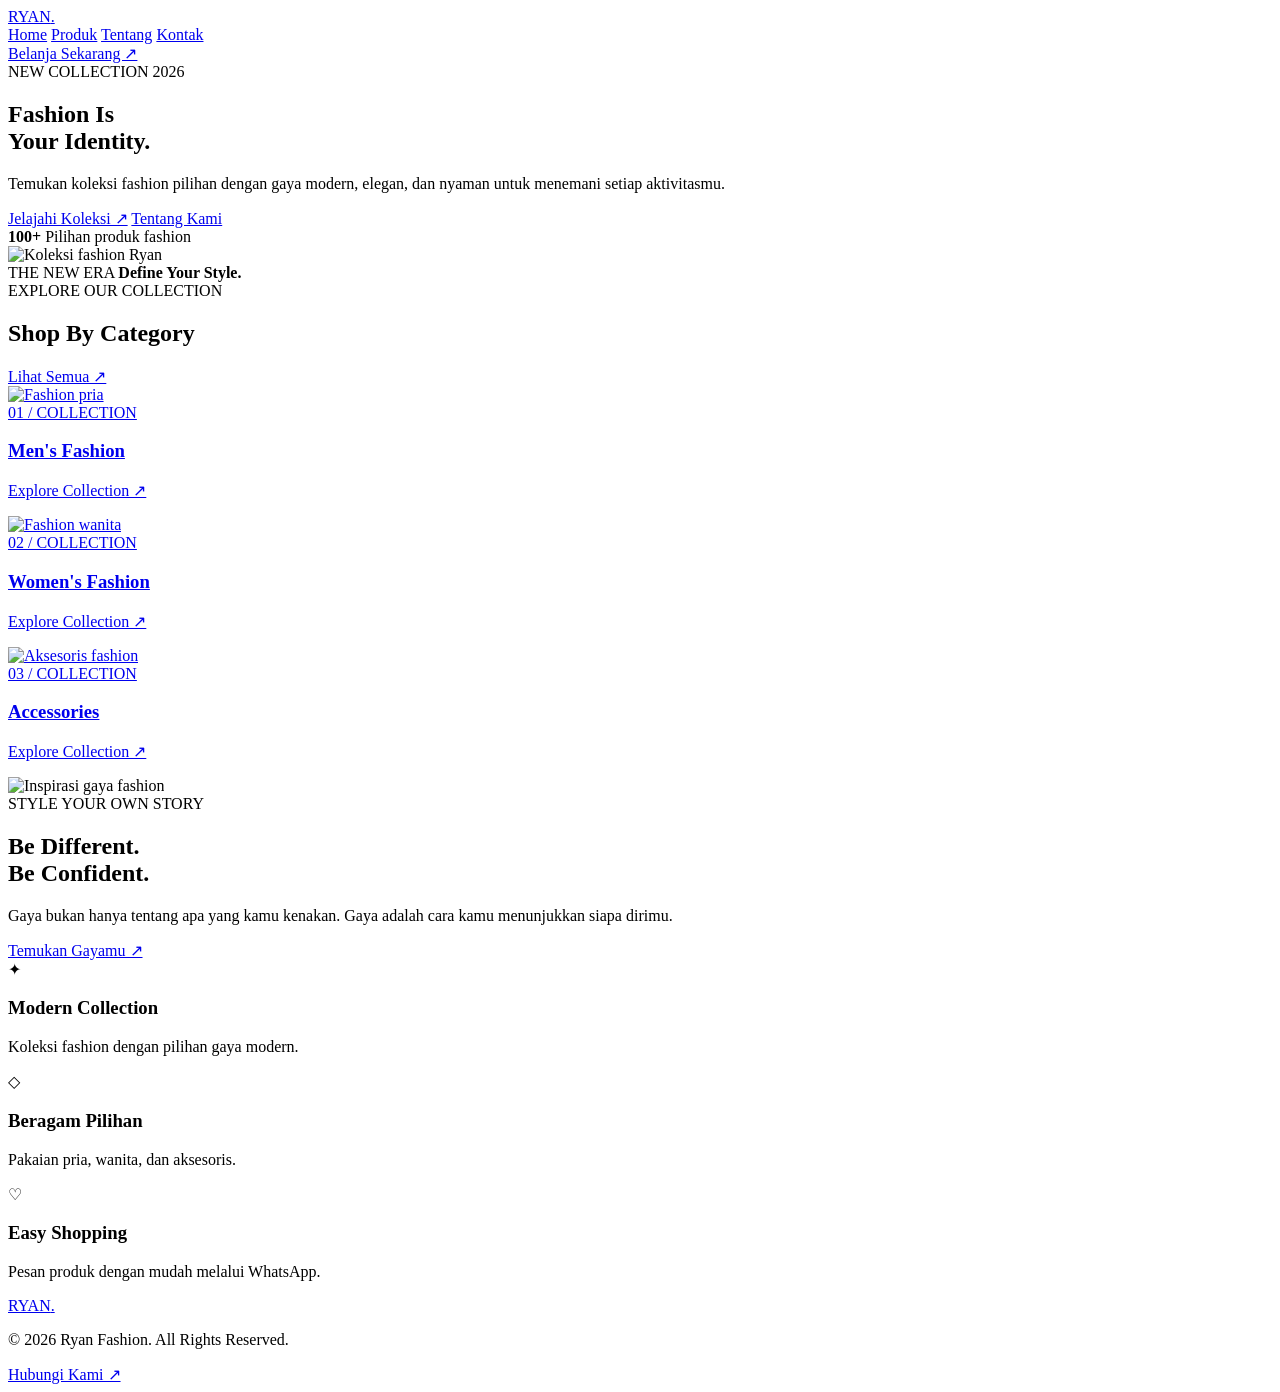
==== commit a024940d: "Create index.html" ====
--- a/index.html
+++ b/index.html
@@ -4,7 +4,8 @@
 <head>
   <meta charset="UTF-8">
   <meta name="viewport" content="width=device-width, initial-scale=1.0">
-  <title>RYAN FASHION | Fashion Store</title>
+  <meta name="description" content="Ryan Fashion - Temukan gaya fashion modern dan elegan.">
+  <title>RYAN FASHION | Modern Style</title>
   <link rel="stylesheet" href="style.css">
 </head>
 <body>
@@ -12,62 +13,120 @@
 <header class="navbar">
   <a href="index.html" class="logo">RYAN<span>.</span></a>
   <nav>
-    <a href="index.html">Home</a>
+    <a class="active" href="index.html">Home</a>
     <a href="produk.html">Produk</a>
     <a href="tentang.html">Tentang</a>
     <a href="kontak.html">Kontak</a>
   </nav>
-  <a href="produk.html" class="nav-button">Belanja Sekarang</a>
+  <a href="produk.html" class="nav-button">Belanja Sekarang ↗</a>
 </header>
 
-<section class="hero">
-  <div class="hero-content">
-    <p class="eyebrow">NEW COLLECTION 2026</p>
-    <h1>Style That<br>Defines <span>You.</span></h1>
-    <p class="hero-desc">
-      Temukan koleksi fashion pilihan dengan gaya modern,
-      elegan, dan nyaman untuk setiap kesempatan.
-    </p>
-    <a href="produk.html" class="main-button">Jelajahi Produk ↗</a>
-  </div>
-  <div class="hero-image">
-    <img src="https://images.unsplash.com/photo-1483985988355-763728e1935b?w=1000" alt="Fashion Collection">
-  </div>
-</section>
+<main>
+  <section class="hero">
+    <div class="hero-content">
+      <span class="eyebrow">NEW COLLECTION 2026</span>
+      <h1>Fashion Is<br>Your <span>Identity.</span></h1>
+      <p>
+        Temukan koleksi fashion pilihan dengan gaya modern,
+        elegan, dan nyaman untuk menemani setiap aktivitasmu.
+      </p>
+      <div class="hero-actions">
+        <a href="produk.html" class="btn-primary">Jelajahi Koleksi ↗</a>
+        <a href="tentang.html" class="btn-outline">Tentang Kami</a>
+      </div>
+      <div class="hero-note">
+        <strong>100+</strong>
+        <span>Pilihan produk fashion</span>
+      </div>
+    </div>
 
-<section class="categories">
-  <div class="section-heading">
-    <p class="eyebrow">OUR COLLECTION</p>
-    <h2>Temukan Gaya Favoritmu</h2>
-  </div>
+    <div class="hero-visual">
+      <img src="https://images.unsplash.com/photo-1483985988355-763728e1935b?w=1100"
+           alt="Koleksi fashion Ryan">
+      <div class="floating-label">
+        <span>THE NEW ERA</span>
+        <strong>Define Your Style.</strong>
+      </div>
+    </div>
+  </section>
 
-  <div class="category-grid">
-    <a href="produk.html?category=Pria" class="category-card">
-      <img src="https://images.unsplash.com/photo-1516257984-b1b4d707412e?w=700" alt="Fashion Pria">
-      <div><h3>Fashion Pria</h3><span>Lihat Koleksi ↗</span></div>
-    </a>
+  <section class="categories section-padding">
+    <div class="section-title">
+      <div>
+        <span class="eyebrow">EXPLORE OUR COLLECTION</span>
+        <h2>Shop By Category</h2>
+      </div>
+      <a href="produk.html" class="text-link">Lihat Semua ↗</a>
+    </div>
 
-    <a href="produk.html?category=Wanita" class="category-card">
-      <img src="https://images.unsplash.com/photo-1483985988355-763728e1935b?w=700" alt="Fashion Wanita">
-      <div><h3>Fashion Wanita</h3><span>Lihat Koleksi ↗</span></div>
-    </a>
+    <div class="category-grid">
+      <a href="produk.html?category=Pria" class="category-card">
+        <img src="https://images.unsplash.com/photo-1516257984-b1b4d707412e?w=800" alt="Fashion pria">
+        <div class="category-overlay">
+          <span>01 / COLLECTION</span>
+          <h3>Men's Fashion</h3>
+          <p>Explore Collection ↗</p>
+        </div>
+      </a>
 
-    <a href="produk.html?category=Aksesoris" class="category-card">
-      <img src="https://images.unsplash.com/photo-1523381210434-271e8be1f52b?w=700" alt="Aksesoris">
-      <div><h3>Aksesoris</h3><span>Lihat Koleksi ↗</span></div>
-    </a>
-  </div>
-</section>
+      <a href="produk.html?category=Wanita" class="category-card">
+        <img src="https://images.unsplash.com/photo-1483985988355-763728e1935b?w=800" alt="Fashion wanita">
+        <div class="category-overlay">
+          <span>02 / COLLECTION</span>
+          <h3>Women's Fashion</h3>
+          <p>Explore Collection ↗</p>
+        </div>
+      </a>
 
-<section class="promo">
-  <p>RYAN FASHION — YOUR STYLE, YOUR STORY</p>
-  <h2>Make Every Outfit<br>Count.</h2>
-  <a href="produk.html" class="main-button">Belanja Sekarang ↗</a>
-</section>
+      <a href="produk.html?category=Aksesoris" class="category-card">
+        <img src="https://images.unsplash.com/photo-1523381210434-271e8be1f52b?w=800" alt="Aksesoris fashion">
+        <div class="category-overlay">
+          <span>03 / COLLECTION</span>
+          <h3>Accessories</h3>
+          <p>Explore Collection ↗</p>
+        </div>
+      </a>
+    </div>
+  </section>
 
-<footer>
-  <h2>RYAN<span>.</span></h2>
+  <section class="editorial">
+    <div class="editorial-image">
+      <img src="https://images.unsplash.com/photo-1490481651871-ab68de25d43d?w=1000" alt="Inspirasi gaya fashion">
+    </div>
+    <div class="editorial-content">
+      <span class="eyebrow">STYLE YOUR OWN STORY</span>
+      <h2>Be Different.<br>Be Confident.</h2>
+      <p>
+        Gaya bukan hanya tentang apa yang kamu kenakan.
+        Gaya adalah cara kamu menunjukkan siapa dirimu.
+      </p>
+      <a href="produk.html" class="btn-primary">Temukan Gayamu ↗</a>
+    </div>
+  </section>
+
+  <section class="benefits section-padding">
+    <div class="benefit">
+      <span>✦</span>
+      <h3>Modern Collection</h3>
+      <p>Koleksi fashion dengan pilihan gaya modern.</p>
+    </div>
+    <div class="benefit">
+      <span>◇</span>
+      <h3>Beragam Pilihan</h3>
+      <p>Pakaian pria, wanita, dan aksesoris.</p>
+    </div>
+    <div class="benefit">
+      <span>♡</span>
+      <h3>Easy Shopping</h3>
+      <p>Pesan produk dengan mudah melalui WhatsApp.</p>
+    </div>
+  </section>
+</main>
+
+<footer class="footer">
+  <a href="index.html" class="logo">RYAN<span>.</span></a>
   <p>© 2026 Ryan Fashion. All Rights Reserved.</p>
+  <a href="kontak.html">Hubungi Kami ↗</a>
 </footer>
 
 </body>
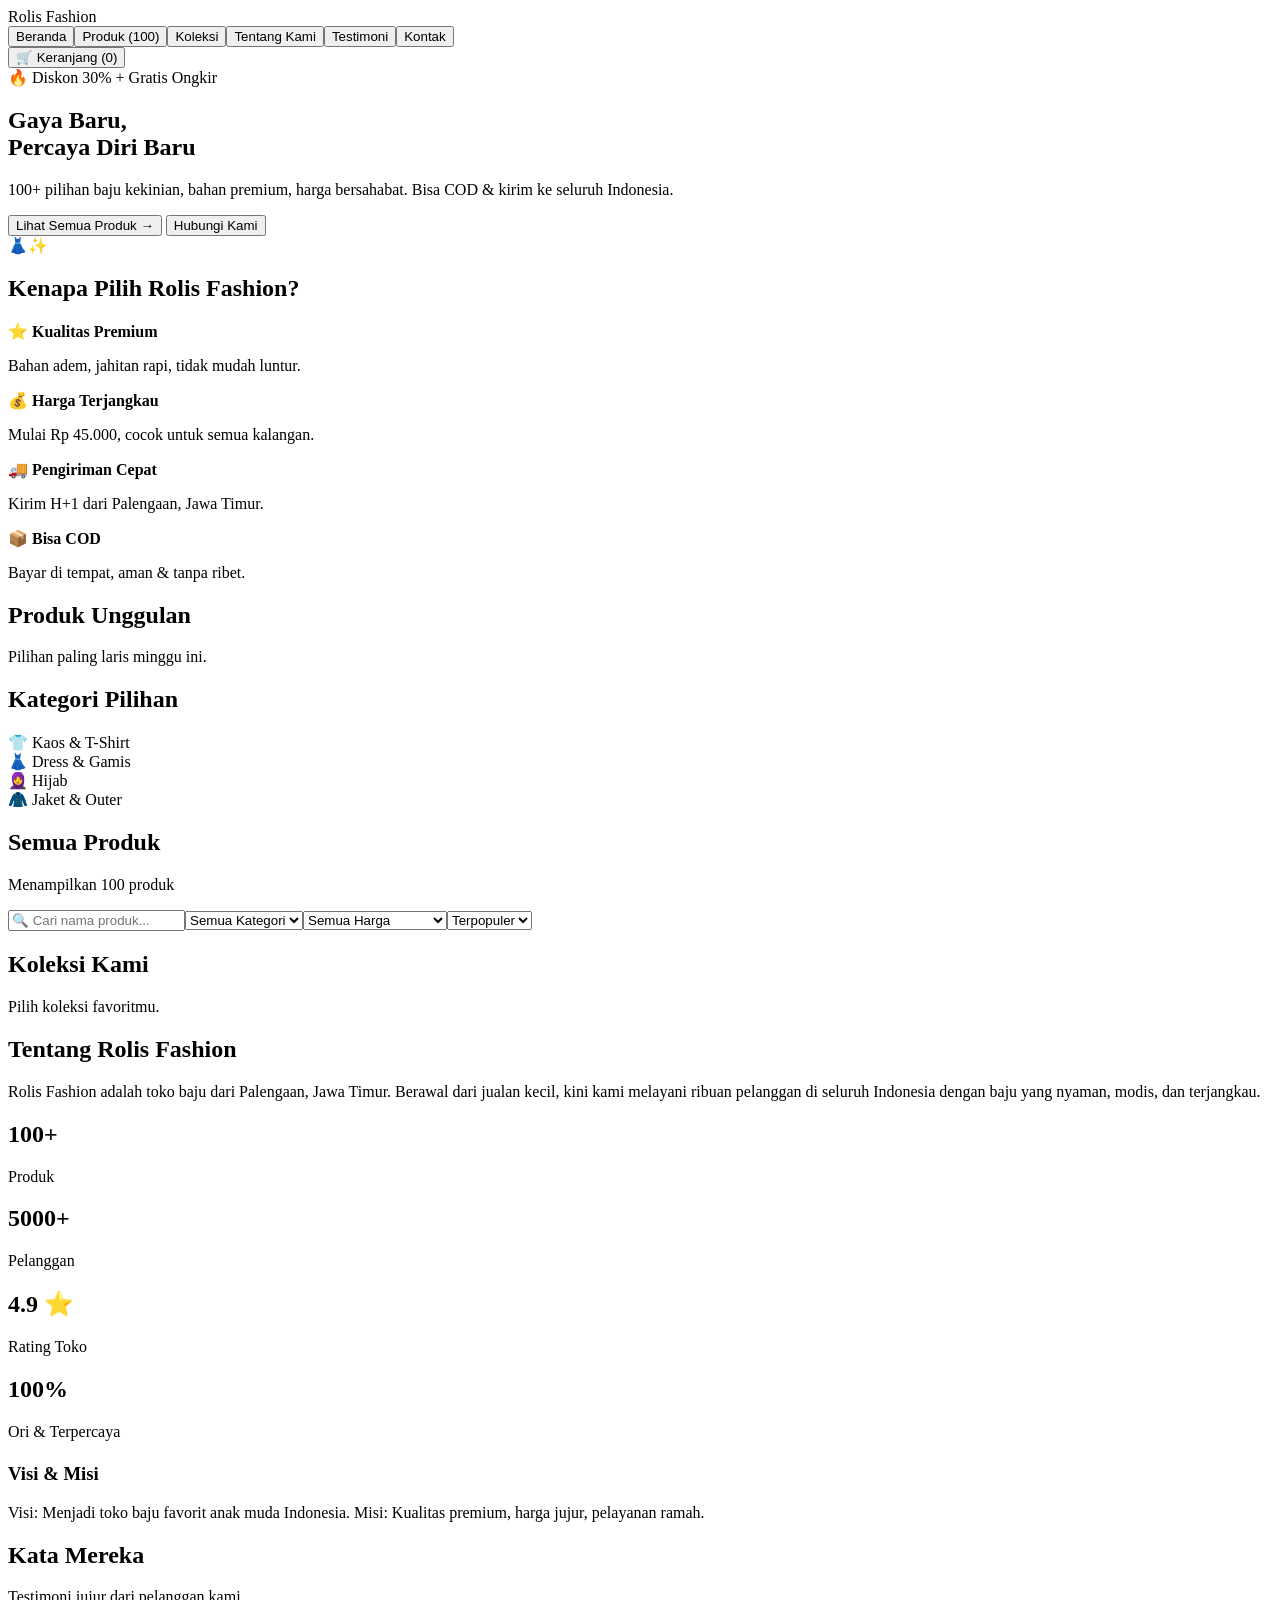
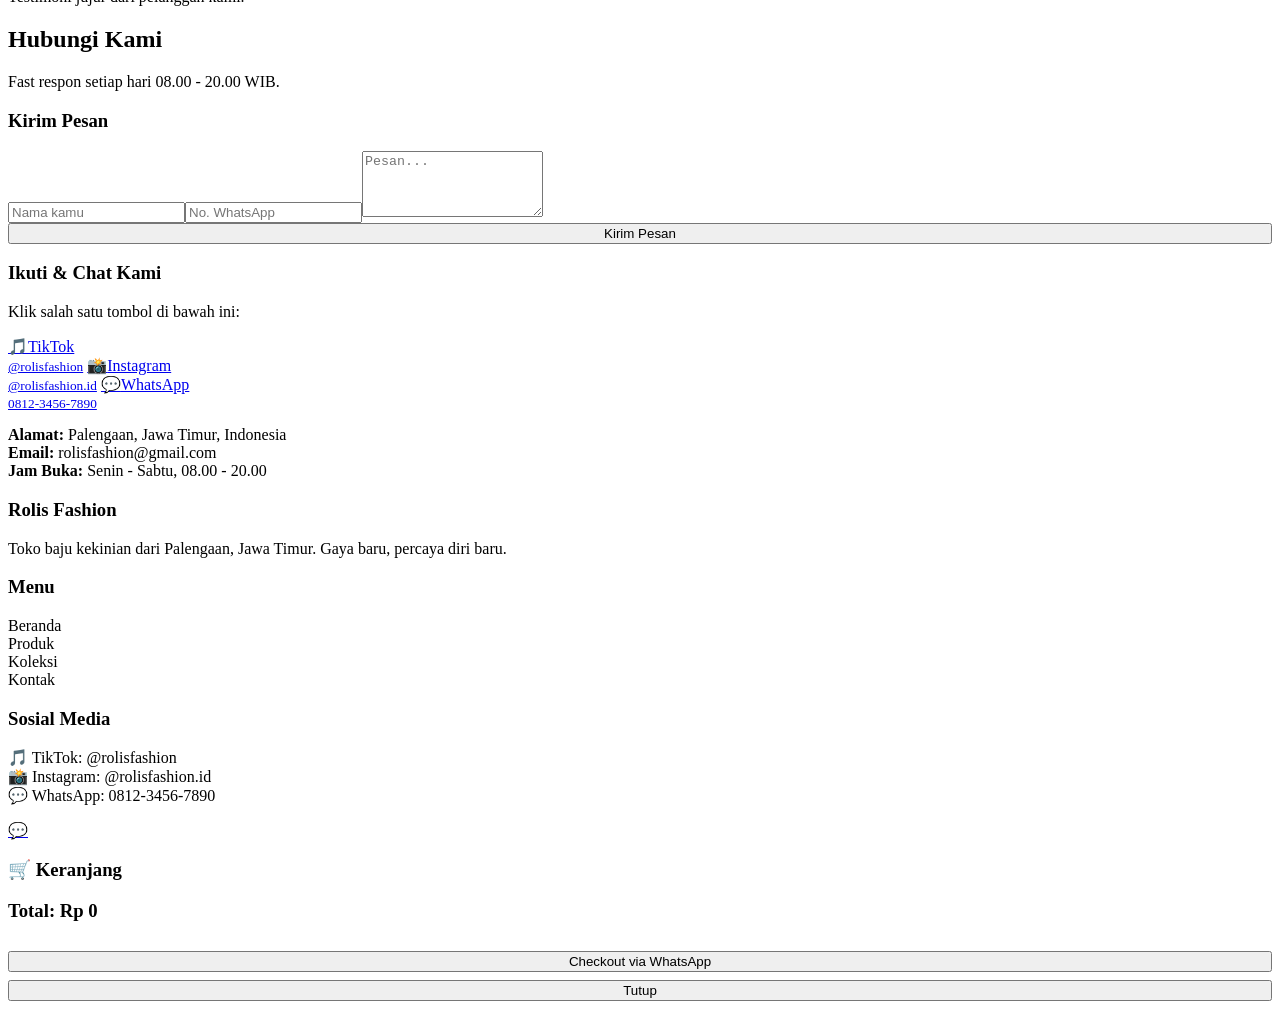
==== commit c94f6919: "Create index.html" ====
--- a/index.html
+++ b/index.html
@@ -1,133 +1,35 @@
-
 <!DOCTYPE html>
-<html lang="id">
-<head>
-  <meta charset="UTF-8">
-  <meta name="viewport" content="width=device-width, initial-scale=1.0">
-  <meta name="description" content="Ryan Fashion - Temukan gaya fashion modern dan elegan.">
-  <title>RYAN FASHION | Modern Style</title>
-  <link rel="stylesheet" href="style.css">
-</head>
-<body>
-
-<header class="navbar">
-  <a href="index.html" class="logo">RYAN<span>.</span></a>
-  <nav>
-    <a class="active" href="index.html">Home</a>
-    <a href="produk.html">Produk</a>
-    <a href="tentang.html">Tentang</a>
-    <a href="kontak.html">Kontak</a>
-  </nav>
-  <a href="produk.html" class="nav-button">Belanja Sekarang ↗</a>
-</header>
-
-<main>
-  <section class="hero">
-    <div class="hero-content">
-      <span class="eyebrow">NEW COLLECTION 2026</span>
-      <h1>Fashion Is<br>Your <span>Identity.</span></h1>
-      <p>
-        Temukan koleksi fashion pilihan dengan gaya modern,
-        elegan, dan nyaman untuk menemani setiap aktivitasmu.
-      </p>
-      <div class="hero-actions">
-        <a href="produk.html" class="btn-primary">Jelajahi Koleksi ↗</a>
-        <a href="tentang.html" class="btn-outline">Tentang Kami</a>
-      </div>
-      <div class="hero-note">
-        <strong>100+</strong>
-        <span>Pilihan produk fashion</span>
-      </div>
-    </div>
-
-    <div class="hero-visual">
-      <img src="https://images.unsplash.com/photo-1483985988355-763728e1935b?w=1100"
-           alt="Koleksi fashion Ryan">
-      <div class="floating-label">
-        <span>THE NEW ERA</span>
-        <strong>Define Your Style.</strong>
-      </div>
-    </div>
-  </section>
-
-  <section class="categories section-padding">
-    <div class="section-title">
-      <div>
-        <span class="eyebrow">EXPLORE OUR COLLECTION</span>
-        <h2>Shop By Category</h2>
-      </div>
-      <a href="produk.html" class="text-link">Lihat Semua ↗</a>
-    </div>
-
-    <div class="category-grid">
-      <a href="produk.html?category=Pria" class="category-card">
-        <img src="https://images.unsplash.com/photo-1516257984-b1b4d707412e?w=800" alt="Fashion pria">
-        <div class="category-overlay">
-          <span>01 / COLLECTION</span>
-          <h3>Men's Fashion</h3>
-          <p>Explore Collection ↗</p>
-        </div>
-      </a>
-
-      <a href="produk.html?category=Wanita" class="category-card">
-        <img src="https://images.unsplash.com/photo-1483985988355-763728e1935b?w=800" alt="Fashion wanita">
-        <div class="category-overlay">
-          <span>02 / COLLECTION</span>
-          <h3>Women's Fashion</h3>
-          <p>Explore Collection ↗</p>
-        </div>
-      </a>
-
-      <a href="produk.html?category=Aksesoris" class="category-card">
-        <img src="https://images.unsplash.com/photo-1523381210434-271e8be1f52b?w=800" alt="Aksesoris fashion">
-        <div class="category-overlay">
-          <span>03 / COLLECTION</span>
-          <h3>Accessories</h3>
-          <p>Explore Collection ↗</p>
-        </div>
-      </a>
-    </div>
-  </section>
-
-  <section class="editorial">
-    <div class="editorial-image">
-      <img src="https://images.unsplash.com/photo-1490481651871-ab68de25d43d?w=1000" alt="Inspirasi gaya fashion">
-    </div>
-    <div class="editorial-content">
-      <span class="eyebrow">STYLE YOUR OWN STORY</span>
-      <h2>Be Different.<br>Be Confident.</h2>
-      <p>
-        Gaya bukan hanya tentang apa yang kamu kenakan.
-        Gaya adalah cara kamu menunjukkan siapa dirimu.
-      </p>
-      <a href="produk.html" class="btn-primary">Temukan Gayamu ↗</a>
-    </div>
-  </section>
-
-  <section class="benefits section-padding">
-    <div class="benefit">
-      <span>✦</span>
-      <h3>Modern Collection</h3>
-      <p>Koleksi fashion dengan pilihan gaya modern.</p>
-    </div>
-    <div class="benefit">
-      <span>◇</span>
-      <h3>Beragam Pilihan</h3>
-      <p>Pakaian pria, wanita, dan aksesoris.</p>
-    </div>
-    <div class="benefit">
-      <span>♡</span>
-      <h3>Easy Shopping</h3>
-      <p>Pesan produk dengan mudah melalui WhatsApp.</p>
-    </div>
-  </section>
-</main>
-
-<footer class="footer">
-  <a href="index.html" class="logo">RYAN<span>.</span></a>
-  <p>© 2026 Ryan Fashion. All Rights Reserved.</p>
-  <a href="kontak.html">Hubungi Kami ↗</a>
-</footer>
-
-</body>
-</html>
+<html lang="id"><head><meta charset="UTF-8"><meta name="viewport" content="width=device-width,initial-scale=1">
+<title>Rolis Fashion - Toko Baju</title><link rel="stylesheet" href="style.css"></head><body>
+<header><div class="logo">Rolis <span>Fashion</span></div>
+<nav id="nav">
+<button data-page="beranda" class="active">Beranda</button><button data-page="produk">Produk (100)</button><button data-page="koleksi">Koleksi</button><button data-page="tentang">Tentang Kami</button><button data-page="testimoni">Testimoni</button><button data-page="kontak">Kontak</button>
+</nav><button class="cart-btn" onclick="toggleCart(true)">🛒 Keranjang (<span id="cartCount">0</span>)</button></header>
+<section id="beranda" class="page active">
+<div class="hero"><div><span class="badge">🔥 Diskon 30% + Gratis Ongkir</span><h1>Gaya Baru,<br><span>Percaya Diri Baru</span></h1><p>100+ pilihan baju kekinian, bahan premium, harga bersahabat. Bisa COD & kirim ke seluruh Indonesia.</p>
+<button class="btn" onclick="go('produk')">Lihat Semua Produk →</button> <button class="btn outline" onclick="go('kontak')">Hubungi Kami</button></div>
+<div class="hero-visual">👗✨</div></div>
+<div class="section"><h2>Kenapa Pilih Rolis Fashion?</h2><div class="koleksi"><div>⭐ <b>Kualitas Premium</b><p class="muted">Bahan adem, jahitan rapi, tidak mudah luntur.</p></div><div>💰 <b>Harga Terjangkau</b><p class="muted">Mulai Rp 45.000, cocok untuk semua kalangan.</p></div><div>🚚 <b>Pengiriman Cepat</b><p class="muted">Kirim H+1 dari Palengaan, Jawa Timur.</p></div><div>📦 <b>Bisa COD</b><p class="muted">Bayar di tempat, aman & tanpa ribet.</p></div></div></div>
+<div class="section"><h2>Produk Unggulan</h2><p class="muted">Pilihan paling laris minggu ini.</p><div class="grid" id="featured"></div></div>
+<div class="section"><h2>Kategori Pilihan</h2><div class="koleksi"><div>👕 Kaos & T-Shirt</div><div>👗 Dress & Gamis</div><div>🧕 Hijab</div><div>🧥 Jaket & Outer</div></div></div>
+</section>
+<section id="produk" class="page"><h2>Semua Produk</h2><p class="muted" id="countLabel">Menampilkan 100 produk</p>
+<div class="toolbar"><input id="search" placeholder="🔍 Cari nama produk..."><select id="filterCat"><option value="Semua">Semua Kategori</option><option>Kaos</option><option>Kemeja</option><option>Dress</option><option>Hijab</option><option>Celana</option><option>Jaket</option><option>Setelan</option></select><select id="filterPrice"><option value="Semua">Semua Harga</option><option value="murah">Di bawah Rp 100rb</option><option value="menengah">Rp 100rb - Rp 200rb</option><option value="mahal">Di atas Rp 200rb</option></select><select id="sort"><option value="populer">Terpopuler</option><option value="murah">Termurah</option><option value="mahal">Termahal</option></select></div>
+<div class="grid" id="productGrid"></div></section>
+<section id="koleksi" class="page"><h2>Koleksi Kami</h2><p class="muted">Pilih koleksi favoritmu.</p><div class="koleksi" id="koleksiGrid"></div></section>
+<section id="tentang" class="page"><h2>Tentang Rolis Fashion</h2><p style="margin-top:10px">Rolis Fashion adalah toko baju dari Palengaan, Jawa Timur. Berawal dari jualan kecil, kini kami melayani ribuan pelanggan di seluruh Indonesia dengan baju yang nyaman, modis, dan terjangkau.</p>
+<div class="koleksi" style="margin-top:18px"><div><h2>100+</h2><p>Produk</p></div><div><h2>5000+</h2><p>Pelanggan</p></div><div><h2>4.9 ⭐</h2><p>Rating Toko</p></div><div><h2>100%</h2><p>Ori & Terpercaya</p></div></div>
+<h3 style="margin-top:22px">Visi & Misi</h3><p class="muted">Visi: Menjadi toko baju favorit anak muda Indonesia. Misi: Kualitas premium, harga jujur, pelayanan ramah.</p></section>
+<section id="testimoni" class="page"><h2>Kata Mereka</h2><p class="muted">Testimoni jujur dari pelanggan kami.</p><div class="testi" id="testiGrid"></div></section>
+<section id="kontak" class="page"><h2>Hubungi Kami</h2><p class="muted">Fast respon setiap hari 08.00 - 20.00 WIB.</p><div class="kontak">
+<div class="box"><h3>Kirim Pesan</h3><form onsubmit="event.preventDefault();alert('Terima kasih! Pesanmu sudah terkirim, kami balas via WhatsApp ya.');"><input placeholder="Nama kamu" required><input placeholder="No. WhatsApp" required><textarea rows="4" placeholder="Pesan..." required></textarea><button class="btn" style="width:100%">Kirim Pesan</button></form></div>
+<div class="box"><h3>Ikuti & Chat Kami</h3><p class="muted">Klik salah satu tombol di bawah ini:</p>
+<div class="sosmed">
+<a class="tiktok" href="#" onclick="alert('TikTok: @rolisfashion');return false"><span class="ic">🎵</span><span>TikTok<br><small>@rolisfashion</small></span></a>
+<a class="ig" href="#" onclick="alert('Instagram: @rolisfashion.id');return false"><span class="ic">📸</span><span>Instagram<br><small>@rolisfashion.id</small></span></a>
+<a class="wa" href="#" onclick="alert('WhatsApp: 0812-3456-7890');return false"><span class="ic">💬</span><span>WhatsApp<br><small>0812-3456-7890</small></span></a>
+</div><p style="margin-top:14px"><b>Alamat:</b> Palengaan, Jawa Timur, Indonesia<br><b>Email:</b> rolisfashion@gmail.com<br><b>Jam Buka:</b> Senin - Sabtu, 08.00 - 20.00</p></div></div></section>
+<footer><div><h3>Rolis Fashion</h3><p>Toko baju kekinian dari Palengaan, Jawa Timur. Gaya baru, percaya diri baru.</p></div><div><h3>Menu</h3><p>Beranda<br>Produk<br>Koleksi<br>Kontak</p></div><div><h3>Sosial Media</h3><p>🎵 TikTok: @rolisfashion<br>📸 Instagram: @rolisfashion.id<br>💬 WhatsApp: 0812-3456-7890</p></div></footer>
+<a class="wa-float" href="#" onclick="alert('Chat WhatsApp: 0812-3456-7890');return false">💬</a>
+<div id="cartDrawer"><h3>🛒 Keranjang</h3><div id="cartItems" style="margin:14px 0"></div><h3 id="cartTotal">Total: Rp 0</h3><button class="btn" style="width:100%;margin-top:10px" onclick="checkout()">Checkout via WhatsApp</button><button class="btn outline" style="width:100%;margin-top:8px" onclick="toggleCart(false)">Tutup</button></div>
+<script src="script.js"></script></body></html>
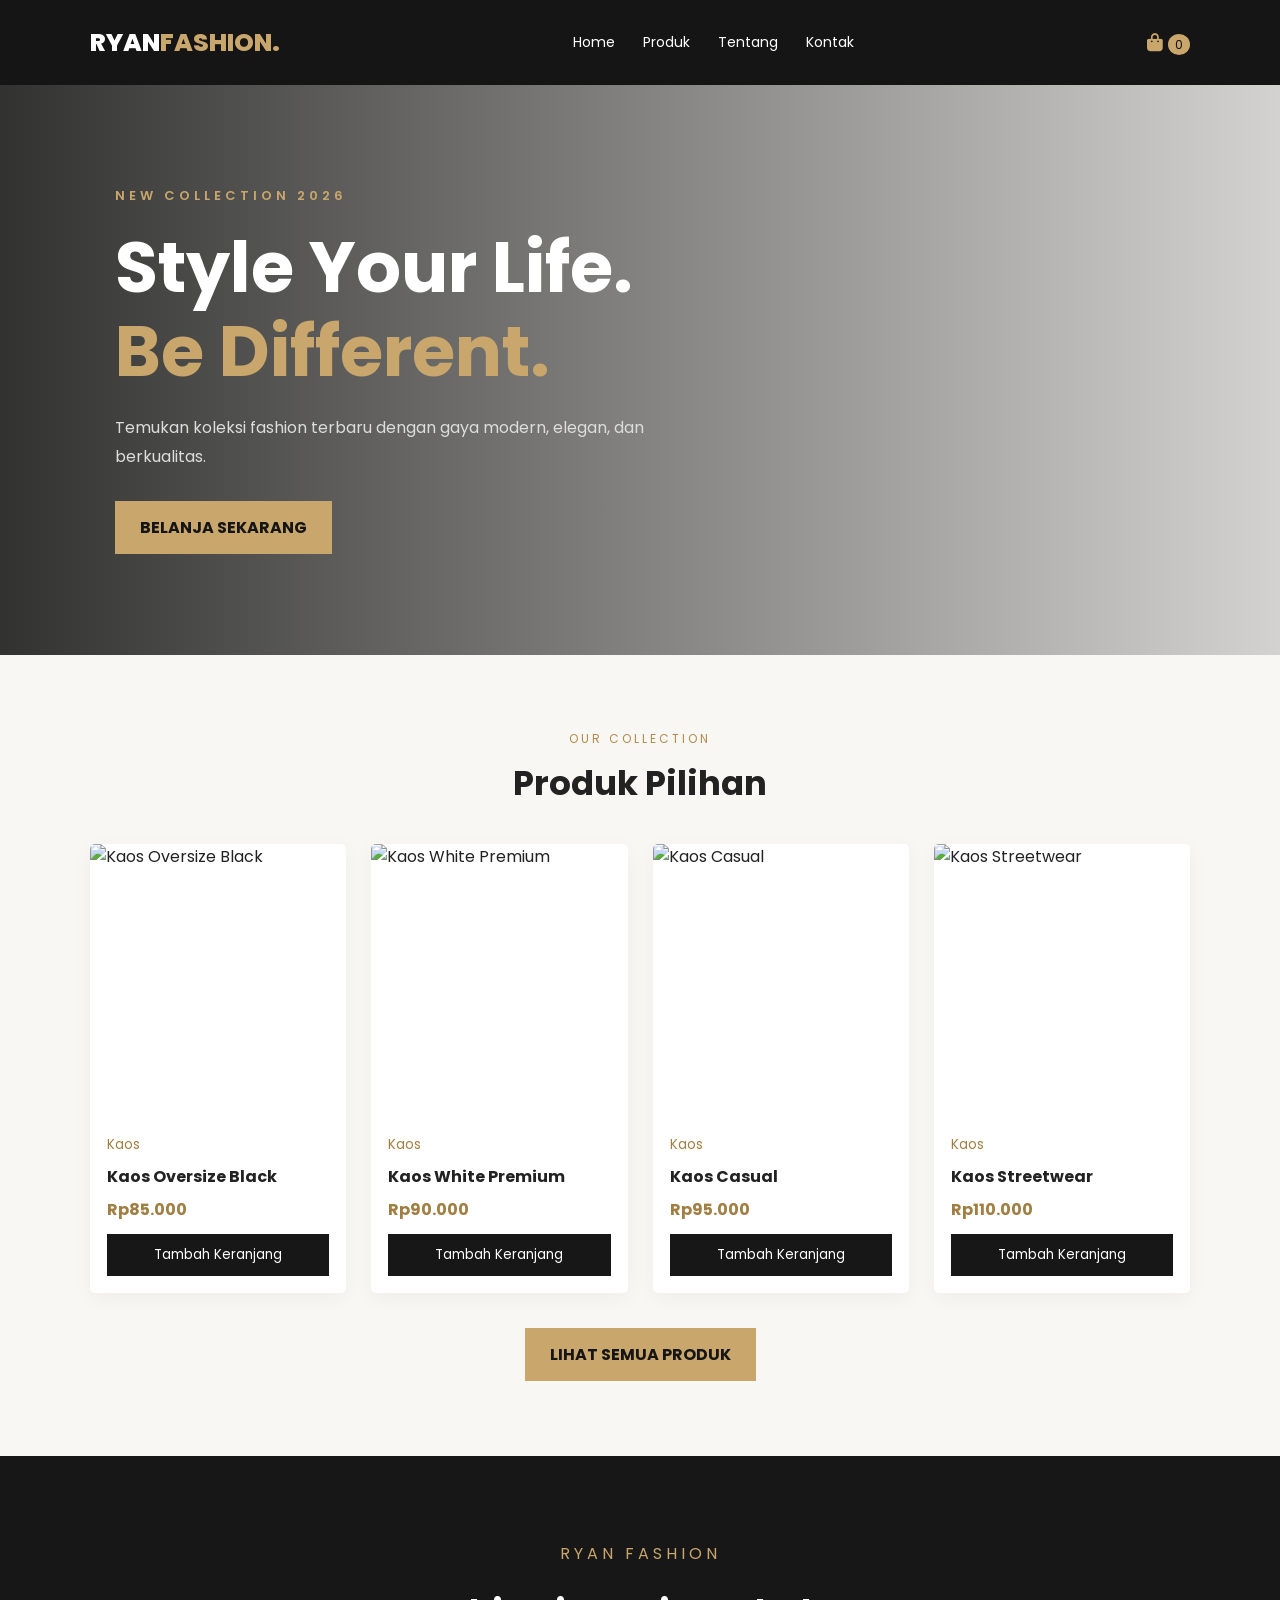
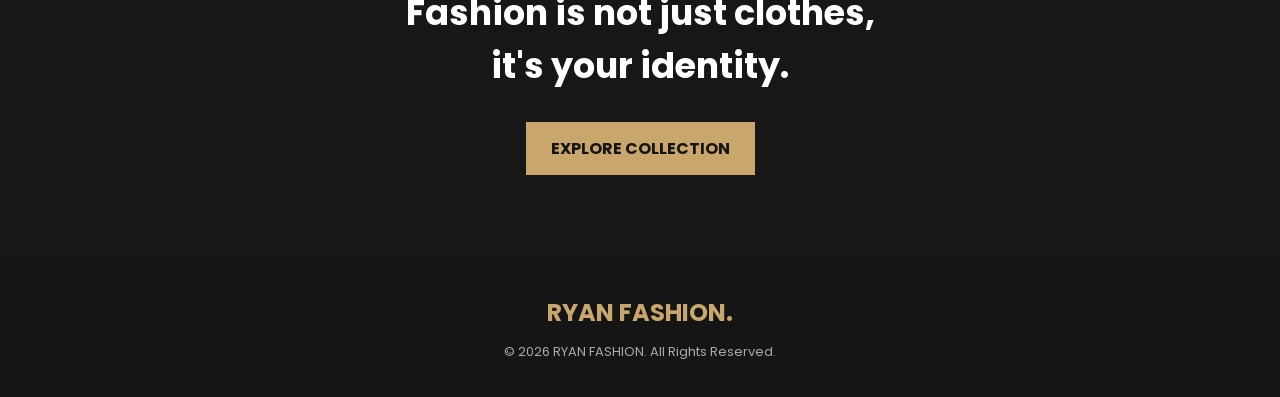
==== commit a59ce98e: "Create index.html" ====
--- a/index.html
+++ b/index.html
@@ -1,35 +1,61 @@
+
 <!DOCTYPE html>
-<html lang="id"><head><meta charset="UTF-8"><meta name="viewport" content="width=device-width,initial-scale=1">
-<title>Rolis Fashion - Toko Baju</title><link rel="stylesheet" href="style.css"></head><body>
-<header><div class="logo">Rolis <span>Fashion</span></div>
-<nav id="nav">
-<button data-page="beranda" class="active">Beranda</button><button data-page="produk">Produk (100)</button><button data-page="koleksi">Koleksi</button><button data-page="tentang">Tentang Kami</button><button data-page="testimoni">Testimoni</button><button data-page="kontak">Kontak</button>
-</nav><button class="cart-btn" onclick="toggleCart(true)">🛒 Keranjang (<span id="cartCount">0</span>)</button></header>
-<section id="beranda" class="page active">
-<div class="hero"><div><span class="badge">🔥 Diskon 30% + Gratis Ongkir</span><h1>Gaya Baru,<br><span>Percaya Diri Baru</span></h1><p>100+ pilihan baju kekinian, bahan premium, harga bersahabat. Bisa COD & kirim ke seluruh Indonesia.</p>
-<button class="btn" onclick="go('produk')">Lihat Semua Produk →</button> <button class="btn outline" onclick="go('kontak')">Hubungi Kami</button></div>
-<div class="hero-visual">👗✨</div></div>
-<div class="section"><h2>Kenapa Pilih Rolis Fashion?</h2><div class="koleksi"><div>⭐ <b>Kualitas Premium</b><p class="muted">Bahan adem, jahitan rapi, tidak mudah luntur.</p></div><div>💰 <b>Harga Terjangkau</b><p class="muted">Mulai Rp 45.000, cocok untuk semua kalangan.</p></div><div>🚚 <b>Pengiriman Cepat</b><p class="muted">Kirim H+1 dari Palengaan, Jawa Timur.</p></div><div>📦 <b>Bisa COD</b><p class="muted">Bayar di tempat, aman & tanpa ribet.</p></div></div></div>
-<div class="section"><h2>Produk Unggulan</h2><p class="muted">Pilihan paling laris minggu ini.</p><div class="grid" id="featured"></div></div>
-<div class="section"><h2>Kategori Pilihan</h2><div class="koleksi"><div>👕 Kaos & T-Shirt</div><div>👗 Dress & Gamis</div><div>🧕 Hijab</div><div>🧥 Jaket & Outer</div></div></div>
+<html lang="id">
+<head>
+  <meta charset="UTF-8">
+  <meta name="viewport" content="width=device-width, initial-scale=1.0">
+  <title>RYAN FASHION | Fashion Store</title>
+  <link rel="stylesheet" href="style.css">
+  <link rel="stylesheet" href="https://cdnjs.cloudflare.com/ajax/libs/font-awesome/6.5.0/css/all.min.css">
+</head>
+<body>
+
+<header>
+  <a href="index.html" class="logo">RYAN<span>FASHION.</span></a>
+  <nav>
+    <a href="index.html">Home</a>
+    <a href="produk.html">Produk</a>
+    <a href="tentang.html">Tentang</a>
+    <a href="kontak.html">Kontak</a>
+  </nav>
+  <a href="produk.html" class="cart">
+    <i class="fa-solid fa-bag-shopping"></i>
+    <span id="cartCount">0</span>
+  </a>
+</header>
+
+<section class="hero">
+  <div class="hero-content">
+    <p class="eyebrow">NEW COLLECTION 2026</p>
+    <h1>Style Your Life.<br><span>Be Different.</span></h1>
+    <p>Temukan koleksi fashion terbaru dengan gaya
+       modern, elegan, dan berkualitas.</p>
+    <a href="produk.html" class="btn">BELANJA SEKARANG</a>
+  </div>
 </section>
-<section id="produk" class="page"><h2>Semua Produk</h2><p class="muted" id="countLabel">Menampilkan 100 produk</p>
-<div class="toolbar"><input id="search" placeholder="🔍 Cari nama produk..."><select id="filterCat"><option value="Semua">Semua Kategori</option><option>Kaos</option><option>Kemeja</option><option>Dress</option><option>Hijab</option><option>Celana</option><option>Jaket</option><option>Setelan</option></select><select id="filterPrice"><option value="Semua">Semua Harga</option><option value="murah">Di bawah Rp 100rb</option><option value="menengah">Rp 100rb - Rp 200rb</option><option value="mahal">Di atas Rp 200rb</option></select><select id="sort"><option value="populer">Terpopuler</option><option value="murah">Termurah</option><option value="mahal">Termahal</option></select></div>
-<div class="grid" id="productGrid"></div></section>
-<section id="koleksi" class="page"><h2>Koleksi Kami</h2><p class="muted">Pilih koleksi favoritmu.</p><div class="koleksi" id="koleksiGrid"></div></section>
-<section id="tentang" class="page"><h2>Tentang Rolis Fashion</h2><p style="margin-top:10px">Rolis Fashion adalah toko baju dari Palengaan, Jawa Timur. Berawal dari jualan kecil, kini kami melayani ribuan pelanggan di seluruh Indonesia dengan baju yang nyaman, modis, dan terjangkau.</p>
-<div class="koleksi" style="margin-top:18px"><div><h2>100+</h2><p>Produk</p></div><div><h2>5000+</h2><p>Pelanggan</p></div><div><h2>4.9 ⭐</h2><p>Rating Toko</p></div><div><h2>100%</h2><p>Ori & Terpercaya</p></div></div>
-<h3 style="margin-top:22px">Visi & Misi</h3><p class="muted">Visi: Menjadi toko baju favorit anak muda Indonesia. Misi: Kualitas premium, harga jujur, pelayanan ramah.</p></section>
-<section id="testimoni" class="page"><h2>Kata Mereka</h2><p class="muted">Testimoni jujur dari pelanggan kami.</p><div class="testi" id="testiGrid"></div></section>
-<section id="kontak" class="page"><h2>Hubungi Kami</h2><p class="muted">Fast respon setiap hari 08.00 - 20.00 WIB.</p><div class="kontak">
-<div class="box"><h3>Kirim Pesan</h3><form onsubmit="event.preventDefault();alert('Terima kasih! Pesanmu sudah terkirim, kami balas via WhatsApp ya.');"><input placeholder="Nama kamu" required><input placeholder="No. WhatsApp" required><textarea rows="4" placeholder="Pesan..." required></textarea><button class="btn" style="width:100%">Kirim Pesan</button></form></div>
-<div class="box"><h3>Ikuti & Chat Kami</h3><p class="muted">Klik salah satu tombol di bawah ini:</p>
-<div class="sosmed">
-<a class="tiktok" href="#" onclick="alert('TikTok: @rolisfashion');return false"><span class="ic">🎵</span><span>TikTok<br><small>@rolisfashion</small></span></a>
-<a class="ig" href="#" onclick="alert('Instagram: @rolisfashion.id');return false"><span class="ic">📸</span><span>Instagram<br><small>@rolisfashion.id</small></span></a>
-<a class="wa" href="#" onclick="alert('WhatsApp: 0812-3456-7890');return false"><span class="ic">💬</span><span>WhatsApp<br><small>0812-3456-7890</small></span></a>
-</div><p style="margin-top:14px"><b>Alamat:</b> Palengaan, Jawa Timur, Indonesia<br><b>Email:</b> rolisfashion@gmail.com<br><b>Jam Buka:</b> Senin - Sabtu, 08.00 - 20.00</p></div></div></section>
-<footer><div><h3>Rolis Fashion</h3><p>Toko baju kekinian dari Palengaan, Jawa Timur. Gaya baru, percaya diri baru.</p></div><div><h3>Menu</h3><p>Beranda<br>Produk<br>Koleksi<br>Kontak</p></div><div><h3>Sosial Media</h3><p>🎵 TikTok: @rolisfashion<br>📸 Instagram: @rolisfashion.id<br>💬 WhatsApp: 0812-3456-7890</p></div></footer>
-<a class="wa-float" href="#" onclick="alert('Chat WhatsApp: 0812-3456-7890');return false">💬</a>
-<div id="cartDrawer"><h3>🛒 Keranjang</h3><div id="cartItems" style="margin:14px 0"></div><h3 id="cartTotal">Total: Rp 0</h3><button class="btn" style="width:100%;margin-top:10px" onclick="checkout()">Checkout via WhatsApp</button><button class="btn outline" style="width:100%;margin-top:8px" onclick="toggleCart(false)">Tutup</button></div>
-<script src="script.js"></script></body></html>
+
+<section class="section">
+  <div class="section-title">
+    <p>OUR COLLECTION</p>
+    <h2>Produk Pilihan</h2>
+  </div>
+  <div class="product-grid" id="featuredGrid"></div>
+  <div class="center">
+    <a href="produk.html" class="btn">LIHAT SEMUA PRODUK</a>
+  </div>
+</section>
+
+<section class="promo">
+  <p>RYAN FASHION</p>
+  <h2>Fashion is not just clothes,<br>it's your identity.</h2>
+  <a href="produk.html" class="btn">EXPLORE COLLECTION</a>
+</section>
+
+<footer>
+  <h2>RYAN FASHION.</h2>
+  <p>© 2026 RYAN FASHION. All Rights Reserved.</p>
+</footer>
+
+<script src="script.js"></script>
+</body>
+</html>
--- a/style.css
+++ b/style.css
@@ -0,0 +1,432 @@
+
+@import url('https://fonts.googleapis.com/css2?family=Poppins:wght@300;400;500;600;700;800&display=swap');
+
+* {
+  margin: 0;
+  padding: 0;
+  box-sizing: border-box;
+}
+
+body {
+  font-family: 'Poppins', sans-serif;
+  background: #f8f7f4;
+  color: #222;
+}
+
+header {
+  min-height: 85px;
+  padding: 18px 7%;
+  display: flex;
+  align-items: center;
+  justify-content: space-between;
+  background: #151515;
+  color: white;
+  position: sticky;
+  top: 0;
+  z-index: 100;
+}
+
+.logo {
+  font-size: 25px;
+  font-weight: 800;
+  color: white;
+  text-decoration: none;
+}
+
+.logo span {
+  color: #c9a66b;
+}
+
+nav {
+  display: flex;
+  gap: 28px;
+}
+
+nav a {
+  text-decoration: none;
+  color: white;
+  font-size: 14px;
+  transition: .3s;
+}
+
+nav a:hover {
+  color: #c9a66b;
+}
+
+.cart {
+  color: #c9a66b;
+  text-decoration: none;
+  font-size: 18px;
+}
+
+.cart span {
+  background: #c9a66b;
+  color: #111;
+  padding: 2px 7px;
+  border-radius: 50%;
+  font-size: 12px;
+}
+
+.hero {
+  min-height: 570px;
+  display: flex;
+  align-items: center;
+  padding: 60px 9%;
+  color: white;
+  background:
+    linear-gradient(90deg, rgba(0,0,0,.8), rgba(0,0,0,.15)),
+    url('https://images.unsplash.com/photo-1441986300917-64674bd600d8?w=1600') center/cover;
+}
+
+.hero-content {
+  max-width: 570px;
+}
+
+.eyebrow,
+.page-heading p:first-child {
+  color: #c9a66b;
+  letter-spacing: 4px;
+  font-size: 13px;
+  font-weight: 600;
+}
+
+.hero h1 {
+  font-size: clamp(42px, 6vw, 70px);
+  line-height: 1.2;
+  margin: 20px 0;
+}
+
+.hero h1 span,
+.about-content h1 span {
+  color: #c9a66b;
+}
+
+.hero-content > p:not(.eyebrow) {
+  color: #ddd;
+  line-height: 1.8;
+  margin-bottom: 30px;
+}
+
+.btn {
+  display: inline-block;
+  border: none;
+  background: #c9a66b;
+  color: #151515;
+  padding: 14px 25px;
+  text-decoration: none;
+  font-weight: 700;
+  cursor: pointer;
+  transition: .3s;
+  font-family: inherit;
+}
+
+.btn:hover {
+  background: #151515;
+  color: white;
+}
+
+.section {
+  padding: 75px 7%;
+}
+
+.section-title,
+.center {
+  text-align: center;
+}
+
+.section-title p {
+  color: #b28c4d;
+  letter-spacing: 3px;
+  font-size: 12px;
+}
+
+.section-title h2 {
+  font-size: 34px;
+  margin: 10px 0 35px;
+}
+
+.product-grid {
+  display: grid;
+  grid-template-columns: repeat(4, 1fr);
+  gap: 25px;
+}
+
+.product-card {
+  background: white;
+  overflow: hidden;
+  border-radius: 5px;
+  box-shadow: 0 5px 20px #0000000b;
+  transition: .3s;
+}
+
+.product-card:hover {
+  transform: translateY(-7px);
+  box-shadow: 0 12px 25px #00000015;
+}
+
+.product-card img {
+  width: 100%;
+  height: 270px;
+  object-fit: cover;
+  display: block;
+}
+
+.product-info {
+  padding: 17px;
+}
+
+.product-info small {
+  color: #a17e42;
+}
+
+.product-info h3 {
+  font-size: 16px;
+  margin: 8px 0;
+}
+
+.price {
+  color: #a17e42;
+  font-weight: 700;
+  margin-bottom: 12px;
+}
+
+.add-cart {
+  width: 100%;
+  padding: 11px;
+  background: #171717;
+  color: white;
+  border: none;
+  cursor: pointer;
+  font-family: inherit;
+}
+
+.add-cart:hover {
+  background: #c9a66b;
+  color: #111;
+}
+
+.center .btn {
+  margin-top: 35px;
+}
+
+.promo {
+  background: #171717;
+  color: white;
+  text-align: center;
+  padding: 85px 20px;
+}
+
+.promo > p {
+  color: #c9a66b;
+  letter-spacing: 4px;
+}
+
+.promo h2 {
+  font-size: 35px;
+  margin: 20px 0 30px;
+}
+
+.page-heading {
+  text-align: center;
+  padding: 75px 20px;
+  background: #202020;
+  color: white;
+}
+
+.page-heading h1 {
+  font-size: 42px;
+  margin: 12px 0;
+}
+
+.search-box {
+  max-width: 500px;
+  margin: 0 auto 30px;
+  display: flex;
+  background: white;
+  padding: 15px;
+  border: 1px solid #ddd;
+}
+
+.search-box input {
+  border: none;
+  outline: none;
+  flex: 1;
+  font-family: inherit;
+}
+
+.filters {
+  display: flex;
+  justify-content: center;
+  flex-wrap: wrap;
+  gap: 12px;
+  margin-bottom: 35px;
+}
+
+.filter {
+  border: 1px solid #c9a66b;
+  padding: 9px 20px;
+  background: transparent;
+  cursor: pointer;
+  font-family: inherit;
+}
+
+.filter.active,
+.filter:hover {
+  background: #c9a66b;
+}
+
+.cart-panel {
+  background: white;
+  padding: 30px;
+  margin-top: 65px;
+  border-radius: 8px;
+}
+
+.cart-panel h2 {
+  margin-bottom: 20px;
+}
+
+.cart-row {
+  display: flex;
+  justify-content: space-between;
+  gap: 15px;
+  padding: 13px 0;
+  border-bottom: 1px solid #eee;
+}
+
+.cart-row button {
+  border: none;
+  background: none;
+  color: #b33;
+  cursor: pointer;
+}
+
+#cartTotal {
+  margin: 20px 0;
+}
+
+.about {
+  display: grid;
+  grid-template-columns: 1fr 1fr;
+  gap: 55px;
+  align-items: center;
+  padding: 75px 8%;
+}
+
+.about-image {
+  min-height: 450px;
+  background: url('https://images.unsplash.com/photo-1483985988355-763728e1935b?w=1000') center/cover;
+}
+
+.about-content h1 {
+  font-size: 38px;
+  margin: 15px 0;
+}
+
+.about-content p {
+  line-height: 1.9;
+  margin-bottom: 18px;
+  color: #666;
+}
+
+.features,
+.contact-grid {
+  display: grid;
+  grid-template-columns: repeat(3, 1fr);
+  gap: 25px;
+  margin-top: 35px;
+}
+
+.features > div,
+.contact-card {
+  background: white;
+  padding: 35px 20px;
+  border-radius: 8px;
+  box-shadow: 0 5px 20px #0000000b;
+}
+
+.features i,
+.contact-card i {
+  font-size: 35px;
+  color: #c9a66b;
+}
+
+.features h3,
+.contact-card h3 {
+  margin: 15px 0;
+}
+
+.contact-card {
+  text-decoration: none;
+  color: #222;
+  transition: .3s;
+}
+
+.contact-card:hover {
+  transform: translateY(-7px);
+}
+
+footer {
+  text-align: center;
+  background: #151515;
+  color: white;
+  padding: 35px 15px;
+}
+
+footer h2 {
+  color: #c9a66b;
+  margin-bottom: 12px;
+}
+
+footer p {
+  color: #aaa;
+  font-size: 13px;
+}
+
+@media(max-width: 900px) {
+  .product-grid {
+    grid-template-columns: repeat(2, 1fr);
+  }
+  .about {
+    grid-template-columns: 1fr;
+  }
+}
+
+@media(max-width: 600px) {
+  header {
+    padding: 15px 4%;
+    flex-wrap: wrap;
+    gap: 15px;
+  }
+  .logo {
+    font-size: 20px;
+  }
+  nav {
+    order: 3;
+    width: 100%;
+    justify-content: center;
+    gap: 16px;
+  }
+  nav a {
+    font-size: 12px;
+  }
+  .hero {
+    min-height: 470px;
+  }
+  .product-grid {
+    gap: 12px;
+  }
+  .product-card img {
+    height: 190px;
+  }
+  .product-info {
+    padding: 12px;
+  }
+  .features,
+  .contact-grid {
+    grid-template-columns: 1fr;
+  }
+  .page-heading h1 {
+    font-size: 32px;
+  }
+}
